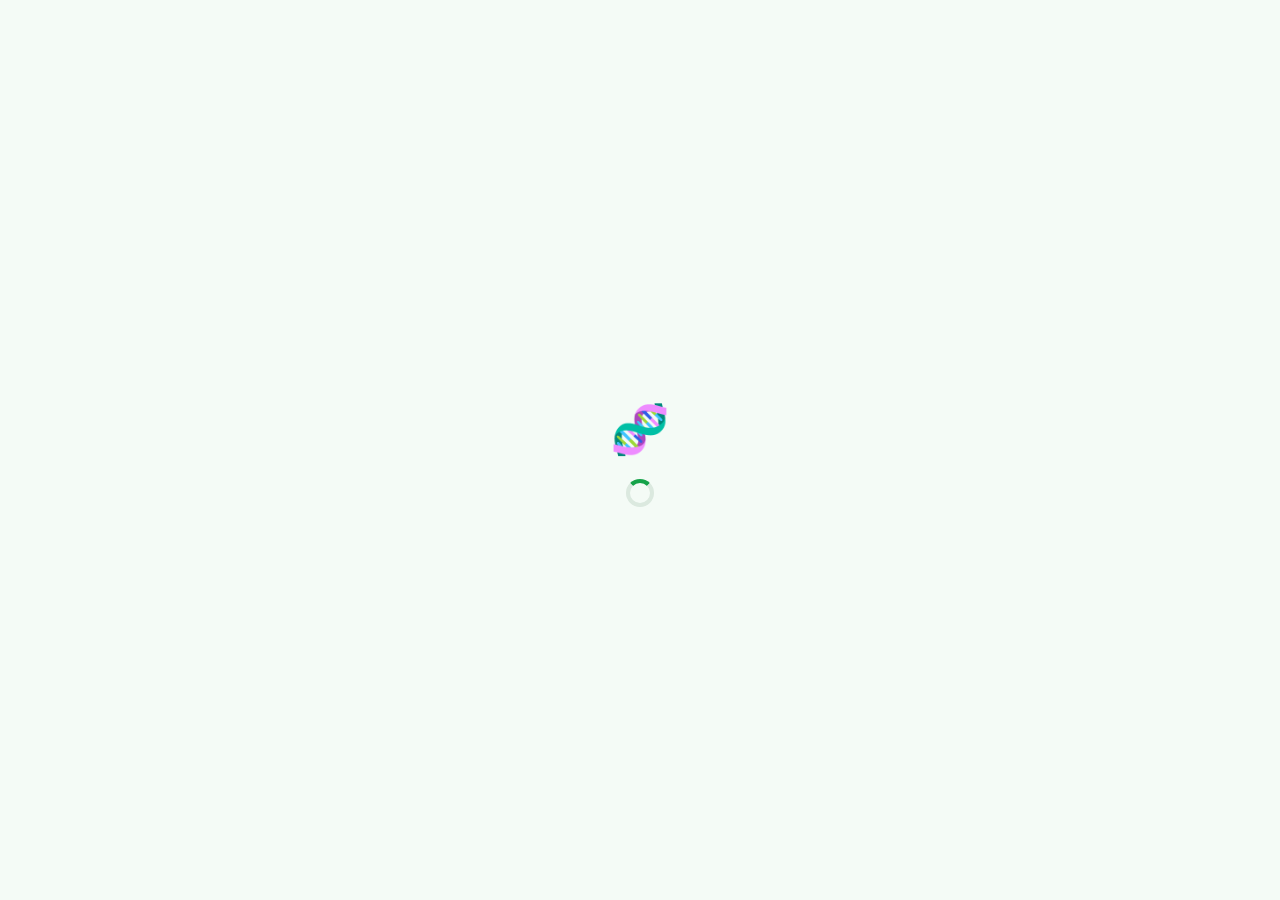
==== index.html @ a5b1062b "Platforma" ====
<!doctype html>
<html lang="uz">
<head>
  <meta charset="utf-8">
  <meta name="viewport" content="width=device-width, initial-scale=1, viewport-fit=cover">
  <title>BioAcademy — Biologiya</title>
  <meta name="description" content="Biologiya o'rganish ilovasi: video darslar, testlar, guruhlar, hisobotlar">
  <meta name="theme-color" content="#16a34a">
  <link rel="manifest" href="manifest.webmanifest">
  <link rel="icon" href="icons/icon.svg" type="image/svg+xml">
  <!-- iPhone / iPad: "Bosh ekranga qo'shish" uchun -->
  <meta name="apple-mobile-web-app-capable" content="yes">
  <meta name="mobile-web-app-capable" content="yes">
  <meta name="apple-mobile-web-app-status-bar-style" content="black-translucent">
  <meta name="apple-mobile-web-app-title" content="BioAcademy">
  <link rel="apple-touch-icon" href="icons/apple-touch-icon.png">
  <link rel="stylesheet" href="css/app.css">
</head>
<body data-shell="public">
  <div id="boot"><div class="boot-in">🧬<div class="spin"></div></div></div>
  <header id="top" hidden></header>
  <main id="view"></main>
  <nav id="tabs" hidden></nav>
  <noscript>Bu ilova ishlashi uchun JavaScript kerak.</noscript>
  <script type="module" src="js/main.js"></script>
</body>
</html>
---- css/app.css ----
/* BioAcademy — dizayn tizimi. Telefon + kompyuter + iPhone (safe-area), yorug' va qorong'i mavzu */
:root {
  --brand: #16a34a; --brand-d: #15803d; --brand-l: #dcfce7; --accent: #0ea5e9; --warn: #f59e0b; --bad: #dc2626;
  --bg: #f4fbf6; --card: #ffffff; --text: #10261a; --muted: #5b7266; --line: #dbe9df; --shadow: 0 1px 2px rgba(16,38,26,.06), 0 6px 20px rgba(16,38,26,.06);
  --r: 16px; --nav-w: 232px; --top-h: 56px; --safe-b: env(safe-area-inset-bottom, 0px); --safe-t: env(safe-area-inset-top, 0px);
}
[data-theme=dark] { --brand: #22c55e; --brand-d: #16a34a; --brand-l: #12301f; --bg: #0b1a12; --card: #12241a; --text: #e8f5ec; --muted: #8fb09b; --line: #1f3a2b; --shadow: 0 1px 2px rgba(0,0,0,.4), 0 6px 20px rgba(0,0,0,.3); }
* { box-sizing: border-box; -webkit-tap-highlight-color: transparent; }
html { -webkit-text-size-adjust: 100%; }
body { margin: 0; font: 16px/1.5 system-ui, -apple-system, 'Segoe UI', Roboto, sans-serif; background: var(--bg); color: var(--text); overscroll-behavior-y: contain; }
body.locked { overflow: hidden; }
h1, h2, h3, h4 { margin: .2em 0 .5em; line-height: 1.25; } h1 { font-size: 1.7rem; } h2 { font-size: 1.35rem; } h3 { font-size: 1.1rem; } h4 { font-size: 1rem; }
a { color: var(--brand-d); text-decoration: none; } [data-theme=dark] a { color: var(--brand); } a:hover { text-decoration: underline; }
p { margin: .4em 0; } img { max-width: 100%; } pre.code { background: var(--bg); border: 1px solid var(--line); padding: 10px; border-radius: 10px; overflow: auto; font-size: .85rem; white-space: pre-wrap; }
.ic { flex: none; vertical-align: -4px; }
.muted { color: var(--muted); } .small { font-size: .85rem; } .ok { color: var(--brand-d); } [data-theme=dark] .ok { color: #4ade80; } .bad { color: var(--bad); } .pre { white-space: pre-wrap; word-break: break-word; } .mono { font-variant-numeric: tabular-nums; } .left { text-align: left; }
.center { text-align: center; } .pad { padding: 16px; } .mb { margin-bottom: 14px; } .mb0 { margin-bottom: 0; } .mt { margin-top: 14px; } .grow { flex: 1; min-width: 0; } .stack { display: grid; gap: 10px; } .col { display: grid; gap: 6px; align-content: start; }
.clamp1, .clamp2 { overflow: hidden; display: -webkit-box; -webkit-box-orient: vertical; } .clamp1 { -webkit-line-clamp: 1; } .clamp2 { -webkit-line-clamp: 2; }
.row { display: flex; align-items: center; gap: 10px; } .row.between { justify-content: space-between; } .row.end { justify-content: flex-end; } .row.wrap { flex-wrap: wrap; } .row.center { justify-content: center; }
[hidden] { display: none !important; }

/* ---- qobiq */
#boot { position: fixed; inset: 0; z-index: 9000; display: grid; place-items: center; background: var(--bg); font-size: 3rem; } .boot-in { display: grid; gap: 14px; place-items: center; }
#top { position: sticky; top: 0; z-index: 50; display: flex; align-items: center; gap: 8px; padding: calc(var(--safe-t) + 8px) 14px 8px; background: color-mix(in srgb, var(--card) 88%, transparent); backdrop-filter: blur(12px); border-bottom: 1px solid var(--line); min-height: var(--top-h); }
.brand { display: inline-flex; align-items: center; gap: 6px; font-size: 1.1rem; color: var(--text) !important; text-decoration: none !important; }
#view { min-height: 100dvh; padding-bottom: calc(86px + var(--safe-b)); }
body[data-shell=public] #view { padding-bottom: 0; }
#tabs { position: fixed; z-index: 60; left: 0; right: 0; bottom: 0; display: flex; background: var(--card); border-top: 1px solid var(--line); padding: 4px 6px calc(4px + var(--safe-b)); }
#tabs a { flex: 1; display: grid; justify-items: center; gap: 1px; padding: 6px 2px; border-radius: 12px; color: var(--muted); font-size: .7rem; text-decoration: none !important; }
#tabs a.on { color: var(--brand-d); background: var(--brand-l); } [data-theme=dark] #tabs a.on { color: var(--brand); }
.page { max-width: 980px; margin: 0 auto; padding: 16px 14px 24px; } .page.narrow { max-width: 640px; }
@media (min-width: 900px) {
  #tabs { top: 0; right: auto; bottom: 0; width: var(--nav-w); flex-direction: column; gap: 4px; padding: 76px 12px 16px; border-top: 0; border-right: 1px solid var(--line); }
  #tabs a { grid-auto-flow: column; justify-content: start; gap: 12px; padding: 11px 14px; font-size: .98rem; }
  body:not([data-shell=public]) #view, body:not([data-shell=public]) #top { margin-left: var(--nav-w); }
  #view { padding-bottom: 24px; } #top { position: sticky; }
  body:not([data-shell=public]) #top .brand { position: fixed; left: 18px; top: 14px; z-index: 70; }
}
.icon-btn { position: relative; display: inline-grid; place-items: center; width: 40px; height: 40px; border-radius: 12px; border: 0; background: transparent; color: var(--text); cursor: pointer; }
.icon-btn:hover { background: var(--brand-l); } .icon-btn.send { background: var(--brand); color: #fff; }
.badge { position: absolute; top: 2px; right: 2px; min-width: 18px; height: 18px; padding: 0 5px; border-radius: 9px; background: var(--bad); color: #fff; font: 700 .7rem/18px system-ui; text-align: center; font-style: normal; } .badge.static { position: static; }
.avatar { display: inline-grid; place-items: center; width: 38px; height: 38px; border-radius: 50%; overflow: hidden; background: var(--brand); color: #fff; font-weight: 700; flex: none; } .avatar.sm { width: 34px; height: 34px; } .avatar.lg { width: 64px; height: 64px; font-size: 1.6rem; } .avatar img { width: 100%; height: 100%; object-fit: cover; }
.langsel, .langsw button { border: 1px solid var(--line); background: var(--card); color: var(--text); border-radius: 10px; padding: 6px 8px; font: inherit; font-size: .85rem; }
.langsw { display: inline-flex; gap: 4px; } .langsw button { cursor: pointer; } .langsw button.on { background: var(--brand); color: #fff; border-color: var(--brand); }

/* ---- kartalar, tugmalar */
.card { background: var(--card); border: 1px solid var(--line); border-radius: var(--r); box-shadow: var(--shadow); }
.cards { display: grid; gap: 10px; } .grid { display: grid; grid-template-columns: repeat(auto-fill, minmax(150px, 1fr)); gap: 12px; }
.btn { display: inline-flex; align-items: center; justify-content: center; gap: 8px; padding: 10px 18px; border: 0; border-radius: 12px; background: var(--brand); color: #fff !important; font: 600 1rem system-ui; cursor: pointer; text-decoration: none !important; transition: transform .08s, filter .15s; }
.btn:hover { filter: brightness(1.06); } .btn:active { transform: scale(.97); } .btn.lg { padding: 13px 22px; font-size: 1.05rem; } .btn.sm { padding: 6px 12px; font-size: .88rem; border-radius: 10px; } .btn.block { display: flex; width: 100%; }
.btn.ghost { background: transparent; color: var(--text) !important; border: 1px solid var(--line); } .btn.soft { background: var(--brand-l); color: var(--brand-d) !important; } .btn.danger { background: var(--bad); } .btn.ghost.danger { background: transparent; color: var(--bad) !important; border-color: var(--bad); }
.btn:disabled { opacity: .55; cursor: default; } .btn.busy { position: relative; color: transparent !important; pointer-events: none; } .btn.busy::after { content: ''; position: absolute; width: 18px; height: 18px; border: 3px solid #fff; border-right-color: transparent; border-radius: 50%; animation: sp .7s linear infinite; }
.link { background: none; border: 0; color: var(--brand-d); cursor: pointer; font: inherit; padding: 4px; } .link:disabled { color: var(--muted); }
.chips { display: flex; flex-wrap: wrap; gap: 6px; margin-top: 6px; }
.chip { display: inline-flex; align-items: center; gap: 4px; padding: 3px 10px; border: 1px solid var(--line); border-radius: 999px; font-size: .8rem; background: var(--card); } .chip.big { padding: 8px 16px; font-size: 1rem; background: var(--brand-l); border-color: transparent; }
.chip.warn { background: #fef3c7; color: #92400e; border-color: #fcd34d; } .chip.ok { background: var(--brand-l); color: var(--brand-d); border-color: transparent; } .chip.paid { background: #ede9fe; color: #5b21b6; border-color: #c4b5fd; }
.chip button { border: 0; background: none; cursor: pointer; color: inherit; font-size: 1rem; } .btnchip { cursor: pointer; font: inherit; font-size: .9rem; padding: 6px 14px; } .btnchip.on { background: var(--brand); color: #fff; border-color: var(--brand); }
.tag { display: inline-block; padding: 1px 8px; border-radius: 6px; font-size: .7rem; font-weight: 700; background: var(--brand-l); color: var(--brand-d); letter-spacing: .02em; }
.spin { width: 28px; height: 28px; border: 4px solid var(--line); border-top-color: var(--brand); border-radius: 50%; animation: sp .8s linear infinite; } @keyframes sp { to { transform: rotate(360deg); } }

/* ---- formalar */
.form { display: grid; gap: 12px; } .fld { display: grid; gap: 5px; } .fld > span { font-size: .85rem; color: var(--muted); font-weight: 600; }
.input, textarea.input, select.input { width: 100%; padding: 11px 13px; border: 1.5px solid var(--line); border-radius: 12px; background: var(--card); color: var(--text); font: inherit; outline: none; } .input:focus { border-color: var(--brand); box-shadow: 0 0 0 3px color-mix(in srgb, var(--brand) 20%, transparent); } .input.sm { padding: 7px 10px; }
textarea.input { resize: vertical; } input[type=file] { font-size: .9rem; max-width: 100%; }
.pw { position: relative; } .pw .input { padding-right: 46px; } .pw-eye { position: absolute; right: 6px; top: 50%; transform: translateY(-50%); background: none; border: 0; color: var(--muted); cursor: pointer; padding: 8px; }
.err { color: var(--bad); font-size: .9rem; min-height: 1.2em; }
.chk { display: flex; align-items: center; gap: 8px; cursor: pointer; } .chk input { width: 18px; height: 18px; accent-color: var(--brand); }
.seg { display: inline-flex; flex-wrap: wrap; gap: 6px; } .seg label { cursor: pointer; } .seg input { position: absolute; opacity: 0; pointer-events: none; }
.seg span { display: inline-block; padding: 8px 16px; border: 1.5px solid var(--line); border-radius: 12px; background: var(--card); font-weight: 600; font-size: .95rem; } .seg.sm span { padding: 5px 11px; font-size: .85rem; } .seg input:checked + span { background: var(--brand); border-color: var(--brand); color: #fff; }
.otp { text-align: center; font-size: 2rem; letter-spacing: .5em; font-variant-numeric: tabular-nums; padding: 14px 8px; }
.tabs { display: flex; gap: 6px; border-bottom: 1px solid var(--line); margin: 10px 0 14px; } .tabs.scroll { overflow-x: auto; } .tabs button { padding: 10px 16px; border: 0; background: none; color: var(--muted); font: 600 .95rem system-ui; cursor: pointer; border-bottom: 3px solid transparent; white-space: nowrap; } .tabs button.on { color: var(--brand-d); border-color: var(--brand); } [data-theme=dark] .tabs button.on { color: var(--brand); }

/* ---- landing */
.landing { max-width: 1080px; margin: 0 auto; padding: calc(var(--safe-t) + 10px) 18px 30px; } .land-top { display: flex; justify-content: space-between; align-items: center; padding: 8px 0; }
.hero { display: grid; grid-template-columns: 1.2fr .8fr; gap: 20px; align-items: center; padding: 30px 0; } .hero h1 { font-size: clamp(2rem, 5vw, 3.4rem); }
.grad { background: linear-gradient(90deg, var(--brand), var(--accent)); -webkit-background-clip: text; background-clip: text; color: transparent; } .lead { font-size: 1.15rem; color: var(--muted); max-width: 34em; margin: 12px 0 22px; }
.fact { margin-top: 24px; padding: 12px 14px; border-radius: 14px; background: var(--brand-l); display: flex; gap: 10px; align-items: center; flex-wrap: wrap; } .hero-art { display: grid; place-items: center; } .hero-art svg, .dna { width: 100%; max-width: 260px; height: auto; }
.dna-rung { stroke: var(--brand); stroke-width: 3; stroke-linecap: round; } .dna-a { fill: var(--brand); } .dna-b { fill: var(--accent); }
.feat-grid { display: grid; grid-template-columns: repeat(auto-fit, minmax(210px, 1fr)); gap: 14px; margin: 10px 0 30px; } .feat { padding: 20px; } .feat-ic { width: 50px; height: 50px; display: grid; place-items: center; border-radius: 14px; background: var(--brand-l); color: var(--brand-d); margin-bottom: 8px; }
.topics { text-align: center; } .topics .chips { justify-content: center; gap: 10px; } .land-foot { text-align: center; margin-top: 30px; }
@media (max-width: 760px) { .hero { grid-template-columns: 1fr; } .hero-art { order: -1; max-height: 230px; overflow: hidden; } }

/* ---- kirish / ro'yxat */
.auth-wrap { min-height: 100dvh; display: grid; grid-template-columns: 1fr 1fr; gap: 24px; align-items: center; max-width: 1000px; margin: 0 auto; padding: calc(var(--safe-t) + 16px) 16px 24px; }
.auth-art { display: grid; place-items: center; gap: 10px; position: relative; } .cell { width: min(300px, 70%); filter: drop-shadow(0 10px 24px rgba(22,163,74,.35)); } .cell .memb { transform-origin: center; animation: spinSlow 30s linear infinite; } .cell .shackle { transition: transform .5s; transform-origin: 227px 104px; } .cell.open .shackle { transform: rotate(-35deg) translateY(-4px); } .cell.open { animation: pop .6s; }
.auth-dna { position: absolute; right: 4%; top: 6%; width: 90px; opacity: .55; } .auth-dna .dna { max-width: 90px; }
@keyframes spinSlow { to { transform: rotate(360deg); } } @keyframes pop { 50% { transform: scale(1.08); } }
.auth-card { padding: 24px; width: 100%; max-width: 440px; justify-self: center; } .auth-card h2 { margin-top: 18px; }
@media (max-width: 800px) { .auth-wrap { grid-template-columns: 1fr; } .auth-art { order: -1; } .cell { width: 130px; } .auth-dna { display: none; } }

/* ---- qulf (PIN) */
.lockscreen { position: fixed; inset: 0; z-index: 8000; display: grid; place-items: center; background: linear-gradient(160deg, #0f766e, #15803d 55%, #166534); color: #fff; text-align: center; padding: 20px; }
.lock-in { width: min(340px, 100%); } .lock-in .muted, .lock-in .link { color: #d1fae5; } .lock-logo { font-size: 3rem; margin-bottom: 4px; }
.pinpad .dots { display: flex; justify-content: center; gap: 14px; margin: 18px 0; } .dots i { width: 14px; height: 14px; border-radius: 50%; border: 2px solid currentColor; opacity: .7; } .dots i.on { background: currentColor; opacity: 1; }
.keys { display: grid; grid-template-columns: repeat(3, 1fr); gap: 12px; } .keys button { height: 64px; border-radius: 50%; border: 0; background: rgba(255,255,255,.16); color: inherit; font: 600 1.6rem system-ui; cursor: pointer; display: grid; place-items: center; } .keys button:active { background: rgba(255,255,255,.35); } .keys .alt { background: transparent; }
.modal .pinpad { color: var(--text); } .modal .keys button { background: var(--brand-l); } .modal .keys .alt { background: transparent; }
.shake { animation: shake .4s; } @keyframes shake { 20%, 60% { transform: translateX(-10px); } 40%, 80% { transform: translateX(10px); } }

/* ---- modal / toast */
.modal-wrap { position: fixed; inset: 0; z-index: 7000; background: rgba(5,20,12,.55); display: grid; place-items: center; padding: 14px; overflow-y: auto; }
.modal { position: relative; width: min(460px, 100%); max-height: 92dvh; overflow-y: auto; background: var(--card); border-radius: 20px; padding: 22px 20px 20px; box-shadow: 0 20px 60px rgba(0,0,0,.35); animation: up .2s; } .modal.wide { width: min(640px, 100%); } @keyframes up { from { transform: translateY(14px); opacity: 0; } }
.modal-x { position: absolute; right: 10px; top: 10px; width: 34px; height: 34px; border: 0; background: var(--bg); border-radius: 50%; display: grid; place-items: center; cursor: pointer; color: var(--text); }
.modal-body > h3:first-child { padding-right: 34px; }
#toasts { position: fixed; z-index: 9500; left: 50%; transform: translateX(-50%); bottom: calc(90px + var(--safe-b)); display: grid; gap: 8px; justify-items: center; width: min(92vw, 420px); pointer-events: none; }
.toast { background: #10261a; color: #fff; padding: 10px 16px; border-radius: 12px; font-size: .92rem; box-shadow: var(--shadow); animation: up .2s; } .toast.ok { background: var(--brand-d); } .toast.err { background: var(--bad); } .toast.out { opacity: 0; transition: opacity .4s; }

/* ---- bosh sahifa / ro'yxatlar */
.stats3 { display: grid; grid-template-columns: repeat(3, 1fr); gap: 10px; } .stat { padding: 12px; text-align: center; display: grid; gap: 2px; color: var(--text) !important; text-decoration: none !important; border: 0; font: inherit; cursor: pointer; background: none; } .stat.card { background: var(--card); border: 1px solid var(--line); } .stat span { font-size: .78rem; color: var(--muted); } .stat b { font-size: 1.3rem; }
.item-row { display: flex; align-items: center; gap: 12px; color: var(--text) !important; text-decoration: none !important; cursor: pointer; width: 100%; font: inherit; text-align: left; } .item-row:hover { border-color: var(--brand); }
.item-ic { display: inline-grid; place-items: center; width: 42px; height: 42px; border-radius: 12px; background: var(--brand-l); color: var(--brand-d); flex: none; } .item-ic.video { background: #dbeafe; color: #1d4ed8; } .item-ic.book, .item-ic.pdf, .item-ic.presentation { background: #fef3c7; color: #b45309; } .item-ic.users { background: #ede9fe; color: #6d28d9; } .item-ic.link { background: #e0f2fe; color: #0369a1; }
.danger-row { color: var(--bad) !important; } .item-row small { display: block; }
.bar { height: 6px; border-radius: 3px; background: var(--line); margin-top: 6px; overflow: hidden; } .bar.thick { height: 10px; border-radius: 5px; } .bar i { display: block; height: 100%; background: var(--brand); border-radius: inherit; transition: width .3s; }
.carousel { position: relative; height: 150px; border-radius: var(--r); overflow: hidden; box-shadow: var(--shadow); } .slide { position: absolute; inset: 0; opacity: 0; transition: opacity .6s; cursor: pointer; color: #fff !important; text-decoration: none !important; } .slide.on { opacity: 1; }
.slide img, .slide-bg { width: 100%; height: 100%; object-fit: cover; } .slide-bg { background: linear-gradient(135deg, #16a34a, #0ea5e9); } .slide-t { position: absolute; inset: auto 0 0 0; padding: 30px 16px 12px; background: linear-gradient(transparent, rgba(0,0,0,.7)); display: grid; gap: 2px; } .slide-t .tag { justify-self: start; background: rgba(255,255,255,.9); }
.dots2 { position: absolute; right: 10px; top: 10px; display: flex; gap: 5px; } .dots2 i { width: 7px; height: 7px; border-radius: 50%; background: rgba(255,255,255,.5); } .dots2 i.on { background: #fff; }
.ann { display: flex; gap: 12px; cursor: pointer; } .ann.pin { border-color: #fcd34d; } .ann-img { width: 84px; height: 84px; object-fit: cover; border-radius: 12px; flex: none; } .ann-full { width: 100%; border-radius: 14px; margin-bottom: 10px; }
.pick-list { max-height: 180px; overflow-y: auto; border: 1px solid var(--line); border-radius: 12px; padding: 6px 10px; display: grid; gap: 4px; margin-top: 6px; } .pick-row { text-align: left; background: none; border: 0; padding: 8px; border-radius: 8px; cursor: pointer; color: var(--text); font: inherit; } .pick-row:hover { background: var(--brand-l); }

/* ---- kutubxona */
.crumbs { display: flex; flex-wrap: wrap; align-items: center; gap: 4px; margin: 4px 0 10px; font-size: .9rem; } .toolbar { display: flex; flex-wrap: wrap; gap: 8px; margin: 10px 0; }
.fcard { position: relative; padding: 16px 12px; text-align: center; display: grid; gap: 4px; justify-items: center; cursor: pointer; } .fcard:hover { border-color: var(--brand); } .fic { font-size: 1.7rem; color: #d97706; } .dim { opacity: .55; }
.acts { display: inline-flex; gap: 2px; } .fcard .acts { position: absolute; top: 4px; right: 4px; } .acts button { border: 0; background: none; color: var(--muted); cursor: pointer; padding: 5px; border-radius: 8px; } .acts button:hover { background: var(--brand-l); color: var(--text); }
.bigic { font-size: 3rem; } .pdfview { display: grid; gap: 8px; } .pdfpage { width: 100%; height: auto; background: #fff; border-radius: 8px; box-shadow: var(--shadow); } .docframe { width: 100%; height: 70dvh; border: 0; border-radius: 12px; background: var(--card); }
.prog { height: 8px; background: var(--line); border-radius: 4px; overflow: hidden; } .prog i { display: block; height: 100%; width: 0; background: var(--brand); transition: width .3s; }

/* ---- video pleyer */
.vplayer { position: relative; width: 100%; aspect-ratio: 16/9; background: #000; border-radius: 14px; overflow: hidden; outline: none; user-select: none; -webkit-user-select: none; color: #fff; }
.vstage, .vstage iframe, .vstage video { position: absolute; inset: 0; width: 100%; height: 100%; border: 0; background: #000; } .vstage video { object-fit: contain; }
.vshield { position: absolute; inset: 0 0 56px 0; z-index: 2; } .vmark { position: absolute; z-index: 3; top: 10%; left: 5%; padding: 2px 8px; font-size: .75rem; color: rgba(255,255,255,.35); pointer-events: none; transition: all 2s; text-shadow: 0 0 3px #000; }
.vspin { position: absolute; inset: 0; display: grid; place-items: center; z-index: 4; pointer-events: none; } .vtoast { position: absolute; z-index: 6; top: 12px; left: 50%; transform: translateX(-50%); background: rgba(0,0,0,.75); padding: 8px 14px; border-radius: 10px; font-size: .88rem; max-width: 90%; text-align: center; }
.vbig { position: absolute; z-index: 3; inset: 0; display: grid; place-items: center; pointer-events: none; transition: opacity .2s; } .vbig .ic { background: rgba(0,0,0,.5); border-radius: 50%; padding: 18px; width: 80px; height: 80px; } .vplayer.playing .vbig { opacity: 0; }
.vctl { position: absolute; z-index: 5; left: 0; right: 0; bottom: 0; padding: 22px 12px 8px; background: linear-gradient(transparent, rgba(0,0,0,.8)); transition: opacity .25s; opacity: 0; } .vplayer:not(.playing) .vctl, .vplayer.show-ctl .vctl { opacity: 1; }
.vbar { position: relative; height: 18px; display: flex; align-items: center; cursor: pointer; touch-action: none; } .vbar::before { content: ''; position: absolute; left: 0; right: 0; height: 4px; border-radius: 2px; background: rgba(255,255,255,.3); }
.vbar i { position: absolute; left: 0; height: 4px; border-radius: 2px; } .vmax { background: rgba(255,255,255,.5); } .vcur { background: #22c55e; } .vknob { position: absolute; width: 14px; height: 14px; margin-left: -7px; border-radius: 50%; background: #22c55e; box-shadow: 0 0 0 3px rgba(34,197,94,.3); }
.vrow { display: flex; align-items: center; gap: 4px; } .vb { position: relative; background: none; border: 0; color: #fff; padding: 8px; border-radius: 10px; cursor: pointer; display: inline-flex; align-items: center; } .vb:hover { background: rgba(255,255,255,.15); } .vb small { position: absolute; font-size: .55rem; font-weight: 700; left: 50%; top: 50%; transform: translate(-50%, -35%); }
.vtime { font-size: .85rem; font-variant-numeric: tabular-nums; margin-left: 4px; } .vmenu { position: absolute; right: 8px; bottom: 54px; background: rgba(15,25,20,.95); border-radius: 12px; padding: 10px; min-width: 190px; } .vm-h { font-size: .72rem; text-transform: uppercase; color: #9ca3af; margin: 6px 0 4px; } .vm-o { display: flex; flex-wrap: wrap; gap: 4px; } .vm-o button { border: 1px solid rgba(255,255,255,.2); background: none; color: #fff; border-radius: 8px; padding: 4px 10px; cursor: pointer; } .vm-o button.on { background: #22c55e; border-color: #22c55e; color: #052e16; }
.vplayer.pseudo-full { position: fixed; inset: 0; z-index: 7500; border-radius: 0; aspect-ratio: auto; height: 100dvh; } .vplayer:fullscreen { border-radius: 0; aspect-ratio: auto; }

/* ---- test */
.chlist { display: grid; gap: 6px; margin: 6px 0 10px; } .qtext { font-size: 1.2rem; margin-bottom: 14px; } .opts { display: grid; gap: 10px; }
.opt { display: flex; align-items: center; gap: 12px; text-align: left; width: 100%; padding: 13px 14px; border: 2px solid var(--line); border-radius: 14px; background: var(--card); color: var(--text); font: inherit; cursor: pointer; transition: border-color .15s, background .15s; } .opt:hover:not(:disabled) { border-color: var(--brand); }
.ltr { width: 30px; height: 30px; flex: none; display: grid; place-items: center; border-radius: 50%; background: var(--brand-l); color: var(--brand-d); font-weight: 700; } .opt.right { border-color: var(--brand); background: var(--brand-l); } .opt.right .ltr { background: var(--brand); color: #fff; } .opt.wrong { border-color: var(--bad); background: #fee2e2; color: #7f1d1d; } .opt.wrong .ltr { background: var(--bad); color: #fff; } .opt:disabled { cursor: default; }
.expl { background: #fef9c3; color: #713f12; padding: 10px 12px; border-radius: 12px; font-size: .92rem; margin-top: 12px; }
.result { padding: 24px 16px; } .ring { position: relative; width: 150px; height: 150px; margin: 0 auto 8px; } .ring svg { transform: rotate(-90deg); width: 100%; height: 100%; } .ring circle { fill: none; stroke-width: 10; } .rbg { stroke: var(--line); } .rfg { stroke: var(--brand); stroke-linecap: round; transition: stroke-dashoffset 1.3s ease-out; } .ring b { position: absolute; inset: 0; display: grid; place-items: center; font-size: 2rem; }
.motiv { margin: 8px 0 16px; font-size: 1.25rem; } .qprev { max-height: 300px; overflow-y: auto; display: grid; gap: 8px; } .qp { position: relative; padding: 10px 34px 10px 12px; border: 1px solid var(--line); border-radius: 12px; font-size: .9rem; } .xbtn { position: absolute; right: 6px; top: 6px; border: 0; background: none; cursor: pointer; color: var(--muted); } .warnbox { background: #fef3c7; color: #78350f; padding: 8px 12px; border-radius: 10px; font-size: .85rem; margin: 8px 0; }

/* ---- hisobot */
.chart { width: 100%; height: auto; } .chart .grid { stroke: var(--line); stroke-width: 1; } .chart .axis { fill: var(--muted); font-size: 11px; } .chart .cbar { cursor: pointer; } .chart .cbar:hover rect:not([fill=transparent]) { filter: brightness(1.12); }
.legend { display: flex; flex-wrap: wrap; gap: 12px; margin-top: 8px; font-size: .82rem; color: var(--muted); } .legend i { display: inline-block; width: 10px; height: 10px; border-radius: 3px; margin-right: 5px; }
.hbar { display: grid; grid-template-columns: 110px 1fr auto; gap: 10px; align-items: center; margin: 8px 0; font-size: .9rem; } .hbar > div { height: 12px; border-radius: 6px; background: var(--line); overflow: hidden; } .hbar > div i { display: block; height: 100%; border-radius: 6px; }
.tbl { display: grid; gap: 2px; } .trow { display: flex; align-items: center; gap: 10px; padding: 8px 4px; border-bottom: 1px solid var(--line); font-size: .92rem; } .dday { border-bottom: 1px solid var(--line); padding: 6px 0; } .dday summary { display: flex; align-items: center; gap: 8px; cursor: pointer; padding: 6px 0; }
.mini-bars { display: flex; align-items: flex-end; gap: 3px; height: 120px; } .mini-bars > div { flex: 1; height: 100%; display: flex; flex-direction: column; justify-content: flex-end; align-items: center; } .mini-bars i { display: block; width: 100%; background: var(--brand); border-radius: 4px 4px 0 0; min-height: 2px; } .mini-bars small { font-size: .6rem; color: var(--muted); }
.urow { display: flex; gap: 10px; align-items: flex-start; } @media (max-width: 560px) { .urow { flex-direction: column; } .hbar { grid-template-columns: 80px 1fr auto; } }

/* ---- chat */
.chatpage { max-width: 760px; } .chat { display: flex; flex-direction: column; height: calc(100dvh - 270px); min-height: 340px; border: 1px solid var(--line); border-radius: var(--r); background: var(--card); overflow: hidden; } .threadbox .chat { height: 420px; }
.msgs { flex: 1; overflow-y: auto; padding: 12px; display: flex; flex-direction: column; gap: 8px; background: color-mix(in srgb, var(--bg) 60%, var(--card)); } .msgs > .btn { align-self: center; }
.msg { max-width: 82%; align-self: flex-start; padding: 8px 12px; border-radius: 16px 16px 16px 4px; background: var(--card); border: 1px solid var(--line); word-break: break-word; } .msg.mine { align-self: flex-end; background: var(--brand-l); border-color: transparent; border-radius: 16px 16px 4px 16px; } .msg.staff:not(.mine) { border-color: var(--brand); }
.mname { font-size: .75rem; font-weight: 700; color: var(--brand-d); } .mtext { white-space: pre-wrap; } .mmeta { display: flex; gap: 6px; justify-content: flex-end; align-items: center; font-size: .68rem; color: var(--muted); } .mmeta button { border: 0; background: none; color: var(--muted); cursor: pointer; padding: 0 2px; }
.msg-img { max-width: 100%; max-height: 260px; border-radius: 10px; display: block; } .voice { display: grid; gap: 2px; } .voice audio { width: min(260px, 100%); height: 36px; } .filelink { display: inline-flex; gap: 6px; align-items: center; padding: 6px 10px; background: var(--bg); border-radius: 10px; }
.composer { border-top: 1px solid var(--line); padding: 8px; background: var(--card); } .cmp-main { display: flex; align-items: flex-end; gap: 4px; } .cmp-main textarea { flex: 1; border: 1.5px solid var(--line); border-radius: 20px; padding: 9px 14px; font: inherit; background: var(--bg); color: var(--text); resize: none; max-height: 120px; outline: none; }
.cmp-rec { display: flex; align-items: center; gap: 10px; padding: 4px 6px; } .recdot { width: 12px; height: 12px; border-radius: 50%; background: var(--bad); animation: blink 1s infinite; } @keyframes blink { 50% { opacity: .2; } } .chat-ro { padding: 12px; text-align: center; border-top: 1px solid var(--line); }
@media (prefers-reduced-motion: reduce) { * { animation-duration: .01ms !important; transition-duration: .01ms !important; } }
.steps { padding-left: 20px; display: grid; gap: 8px; }
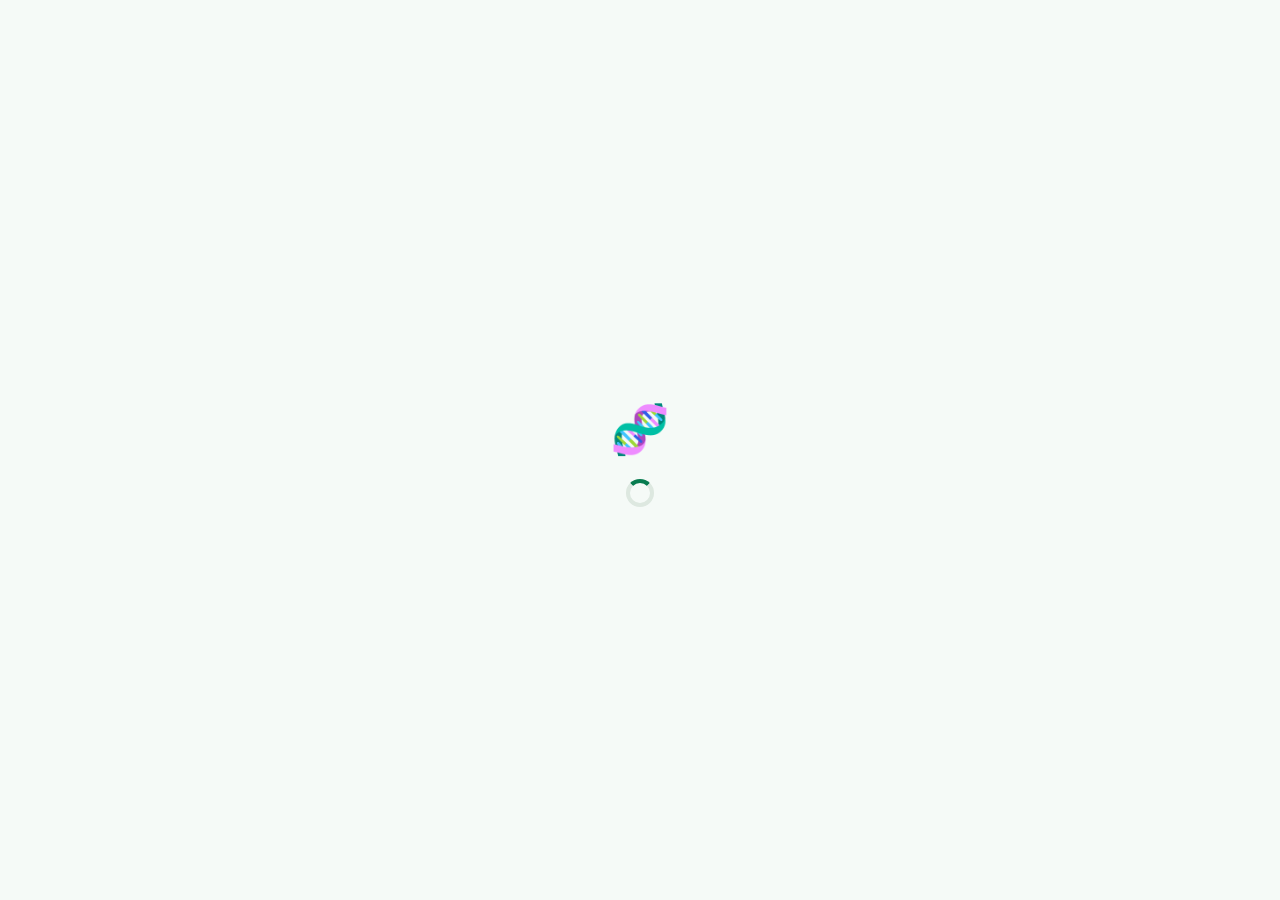
==== commit b6ef46fe: "BioAcademy 2.0: kurslar, kartalar, XP, forum, laboratoriya, AI, o'qituvchi, analitika" ====
--- a/index.html
+++ b/index.html
@@ -1,11 +1,13 @@
 <!doctype html>
 <html lang="uz">
 <head>
+<link rel="preconnect" href="https://zghfacfjrcwfsjuwrvzh.supabase.co" crossorigin><link rel="preconnect" href="https://esm.sh" crossorigin>
+
   <meta charset="utf-8">
-  <meta name="viewport" content="width=device-width, initial-scale=1, viewport-fit=cover">
+  <meta name="viewport" content="width=device-width, initial-scale=1, maximum-scale=1, user-scalable=no, viewport-fit=cover">
   <title>BioAcademy — Biologiya</title>
   <meta name="description" content="Biologiya o'rganish ilovasi: video darslar, testlar, guruhlar, hisobotlar">
-  <meta name="theme-color" content="#16a34a">
+  <meta name="theme-color" content="#087C50">
   <link rel="manifest" href="manifest.webmanifest">
   <link rel="icon" href="icons/icon.svg" type="image/svg+xml">
   <!-- iPhone / iPad: "Bosh ekranga qo'shish" uchun -->
@@ -14,7 +16,9 @@
   <meta name="apple-mobile-web-app-status-bar-style" content="black-translucent">
   <meta name="apple-mobile-web-app-title" content="BioAcademy">
   <link rel="apple-touch-icon" href="icons/apple-touch-icon.png">
-  <link rel="stylesheet" href="css/app.css">
+  <link rel="stylesheet" href="css/app.css"><link rel="stylesheet" href="css/v2.css">
+  <link rel="modulepreload" href="js/main.js"><link rel="modulepreload" href="js/core.js"><link rel="modulepreload" href="js/config.js"><link rel="modulepreload" href="js/i18n.js"><link rel="modulepreload" href="js/auth.js"><link rel="modulepreload" href="js/home.js"><link rel="modulepreload" href="js/library.js"><link rel="modulepreload" href="js/tests.js"><link rel="modulepreload" href="js/reports.js"><link rel="modulepreload" href="js/groups.js"><link rel="modulepreload" href="js/news.js"><link rel="modulepreload" href="js/inbox.js"><link rel="modulepreload" href="js/settings.js"><link rel="modulepreload" href="js/admin.js"><link rel="modulepreload" href="js/guide.js"><link rel="modulepreload" href="js/contact.js"><link rel="modulepreload" href="js/lock.js"><link rel="modulepreload" href="js/pwa.js"><link rel="modulepreload" href="js/player.js"><link rel="modulepreload" href="js/offline.js">
+  <link rel="preconnect" href="https://www.youtube.com" crossorigin>
 </head>
 <body data-shell="public">
   <div id="boot"><div class="boot-in">🧬<div class="spin"></div></div></div>
--- a/css/app.css
+++ b/css/app.css
@@ -1,10 +1,10 @@
 /* BioAcademy — dizayn tizimi. Telefon + kompyuter + iPhone (safe-area), yorug' va qorong'i mavzu */
 :root {
-  --brand: #16a34a; --brand-d: #15803d; --brand-l: #dcfce7; --accent: #0ea5e9; --warn: #f59e0b; --bad: #dc2626;
+  --brand: #087C50; --brand-d: #066642; --brand-l: #dcfce7; --accent: #0ea5e9; --warn: #f59e0b; --bad: #dc2626;
   --bg: #f4fbf6; --card: #ffffff; --text: #10261a; --muted: #5b7266; --line: #dbe9df; --shadow: 0 1px 2px rgba(16,38,26,.06), 0 6px 20px rgba(16,38,26,.06);
   --r: 16px; --nav-w: 232px; --top-h: 56px; --safe-b: env(safe-area-inset-bottom, 0px); --safe-t: env(safe-area-inset-top, 0px);
 }
-[data-theme=dark] { --brand: #22c55e; --brand-d: #16a34a; --brand-l: #12301f; --bg: #0b1a12; --card: #12241a; --text: #e8f5ec; --muted: #8fb09b; --line: #1f3a2b; --shadow: 0 1px 2px rgba(0,0,0,.4), 0 6px 20px rgba(0,0,0,.3); }
+[data-theme=dark] { --brand: #0a9b66; --brand-d: #087C50; --brand-l: #12301f; --bg: #101A15; --card: #12241a; --text: #e8f5ec; --muted: #8fb09b; --line: #1f3a2b; --shadow: 0 1px 2px rgba(0,0,0,.4), 0 6px 20px rgba(0,0,0,.3); }
 * { box-sizing: border-box; -webkit-tap-highlight-color: transparent; }
 html { -webkit-text-size-adjust: 100%; }
 body { margin: 0; font: 16px/1.5 system-ui, -apple-system, 'Segoe UI', Roboto, sans-serif; background: var(--bg); color: var(--text); overscroll-behavior-y: contain; }
@@ -13,7 +13,7 @@
 a { color: var(--brand-d); text-decoration: none; } [data-theme=dark] a { color: var(--brand); } a:hover { text-decoration: underline; }
 p { margin: .4em 0; } img { max-width: 100%; } pre.code { background: var(--bg); border: 1px solid var(--line); padding: 10px; border-radius: 10px; overflow: auto; font-size: .85rem; white-space: pre-wrap; }
 .ic { flex: none; vertical-align: -4px; }
-.muted { color: var(--muted); } .small { font-size: .85rem; } .ok { color: var(--brand-d); } [data-theme=dark] .ok { color: #4ade80; } .bad { color: var(--bad); } .pre { white-space: pre-wrap; word-break: break-word; } .mono { font-variant-numeric: tabular-nums; } .left { text-align: left; }
+.muted { color: var(--muted); } .small { font-size: .85rem; } .ok { color: var(--brand-d); } [data-theme=dark] .ok { color: #34b27b; } .bad { color: var(--bad); } .pre { white-space: pre-wrap; word-break: break-word; } .mono { font-variant-numeric: tabular-nums; } .left { text-align: left; }
 .center { text-align: center; } .pad { padding: 16px; } .mb { margin-bottom: 14px; } .mb0 { margin-bottom: 0; } .mt { margin-top: 14px; } .grow { flex: 1; min-width: 0; } .stack { display: grid; gap: 10px; } .col { display: grid; gap: 6px; align-content: start; }
 .clamp1, .clamp2 { overflow: hidden; display: -webkit-box; -webkit-box-orient: vertical; } .clamp1 { -webkit-line-clamp: 1; } .clamp2 { -webkit-line-clamp: 2; }
 .row { display: flex; align-items: center; gap: 10px; } .row.between { justify-content: space-between; } .row.end { justify-content: flex-end; } .row.wrap { flex-wrap: wrap; } .row.center { justify-content: center; }
@@ -67,7 +67,7 @@
 .chk { display: flex; align-items: center; gap: 8px; cursor: pointer; } .chk input { width: 18px; height: 18px; accent-color: var(--brand); }
 .seg { display: inline-flex; flex-wrap: wrap; gap: 6px; } .seg label { cursor: pointer; } .seg input { position: absolute; opacity: 0; pointer-events: none; }
 .seg span { display: inline-block; padding: 8px 16px; border: 1.5px solid var(--line); border-radius: 12px; background: var(--card); font-weight: 600; font-size: .95rem; } .seg.sm span { padding: 5px 11px; font-size: .85rem; } .seg input:checked + span { background: var(--brand); border-color: var(--brand); color: #fff; }
-.otp { text-align: center; font-size: 2rem; letter-spacing: .5em; font-variant-numeric: tabular-nums; padding: 14px 8px; }
+.otp { text-align: center; width: 100%; box-sizing: border-box; font-size: clamp(1.15rem, 6.2vw, 1.8rem); letter-spacing: clamp(.05em, 1.6vw, .28em); text-indent: .2em; font-variant-numeric: tabular-nums; padding: 14px 4px; }
 .tabs { display: flex; gap: 6px; border-bottom: 1px solid var(--line); margin: 10px 0 14px; } .tabs.scroll { overflow-x: auto; } .tabs button { padding: 10px 16px; border: 0; background: none; color: var(--muted); font: 600 .95rem system-ui; cursor: pointer; border-bottom: 3px solid transparent; white-space: nowrap; } .tabs button.on { color: var(--brand-d); border-color: var(--brand); } [data-theme=dark] .tabs button.on { color: var(--brand); }
 
 /* ---- landing */
@@ -89,7 +89,7 @@
 @media (max-width: 800px) { .auth-wrap { grid-template-columns: 1fr; } .auth-art { order: -1; } .cell { width: 130px; } .auth-dna { display: none; } }
 
 /* ---- qulf (PIN) */
-.lockscreen { position: fixed; inset: 0; z-index: 8000; display: grid; place-items: center; background: linear-gradient(160deg, #0f766e, #15803d 55%, #166534); color: #fff; text-align: center; padding: 20px; }
+.lockscreen { position: fixed; inset: 0; z-index: 8000; display: grid; place-items: center; background: linear-gradient(160deg, #0f766e, #066642 55%, #166534); color: #fff; text-align: center; padding: 20px; }
 .lock-in { width: min(340px, 100%); } .lock-in .muted, .lock-in .link { color: #d1fae5; } .lock-logo { font-size: 3rem; margin-bottom: 4px; }
 .pinpad .dots { display: flex; justify-content: center; gap: 14px; margin: 18px 0; } .dots i { width: 14px; height: 14px; border-radius: 50%; border: 2px solid currentColor; opacity: .7; } .dots i.on { background: currentColor; opacity: 1; }
 .keys { display: grid; grid-template-columns: repeat(3, 1fr); gap: 12px; } .keys button { height: 64px; border-radius: 50%; border: 0; background: rgba(255,255,255,.16); color: inherit; font: 600 1.6rem system-ui; cursor: pointer; display: grid; place-items: center; } .keys button:active { background: rgba(255,255,255,.35); } .keys .alt { background: transparent; }
@@ -111,7 +111,7 @@
 .danger-row { color: var(--bad) !important; } .item-row small { display: block; }
 .bar { height: 6px; border-radius: 3px; background: var(--line); margin-top: 6px; overflow: hidden; } .bar.thick { height: 10px; border-radius: 5px; } .bar i { display: block; height: 100%; background: var(--brand); border-radius: inherit; transition: width .3s; }
 .carousel { position: relative; height: 150px; border-radius: var(--r); overflow: hidden; box-shadow: var(--shadow); } .slide { position: absolute; inset: 0; opacity: 0; transition: opacity .6s; cursor: pointer; color: #fff !important; text-decoration: none !important; } .slide.on { opacity: 1; }
-.slide img, .slide-bg { width: 100%; height: 100%; object-fit: cover; } .slide-bg { background: linear-gradient(135deg, #16a34a, #0ea5e9); } .slide-t { position: absolute; inset: auto 0 0 0; padding: 30px 16px 12px; background: linear-gradient(transparent, rgba(0,0,0,.7)); display: grid; gap: 2px; } .slide-t .tag { justify-self: start; background: rgba(255,255,255,.9); }
+.slide img, .slide-bg { width: 100%; height: 100%; object-fit: cover; } .slide-bg { background: linear-gradient(135deg, #087C50, #0ea5e9); } .slide-t { position: absolute; inset: auto 0 0 0; padding: 30px 16px 12px; background: linear-gradient(transparent, rgba(0,0,0,.7)); display: grid; gap: 2px; } .slide-t .tag { justify-self: start; background: rgba(255,255,255,.9); }
 .dots2 { position: absolute; right: 10px; top: 10px; display: flex; gap: 5px; } .dots2 i { width: 7px; height: 7px; border-radius: 50%; background: rgba(255,255,255,.5); } .dots2 i.on { background: #fff; }
 .ann { display: flex; gap: 12px; cursor: pointer; } .ann.pin { border-color: #fcd34d; } .ann-img { width: 84px; height: 84px; object-fit: cover; border-radius: 12px; flex: none; } .ann-full { width: 100%; border-radius: 14px; margin-bottom: 10px; }
 .pick-list { max-height: 180px; overflow-y: auto; border: 1px solid var(--line); border-radius: 12px; padding: 6px 10px; display: grid; gap: 4px; margin-top: 6px; } .pick-row { text-align: left; background: none; border: 0; padding: 8px; border-radius: 8px; cursor: pointer; color: var(--text); font: inherit; } .pick-row:hover { background: var(--brand-l); }
@@ -131,9 +131,9 @@
 .vbig { position: absolute; z-index: 3; inset: 0; display: grid; place-items: center; pointer-events: none; transition: opacity .2s; } .vbig .ic { background: rgba(0,0,0,.5); border-radius: 50%; padding: 18px; width: 80px; height: 80px; } .vplayer.playing .vbig { opacity: 0; }
 .vctl { position: absolute; z-index: 5; left: 0; right: 0; bottom: 0; padding: 22px 12px 8px; background: linear-gradient(transparent, rgba(0,0,0,.8)); transition: opacity .25s; opacity: 0; } .vplayer:not(.playing) .vctl, .vplayer.show-ctl .vctl { opacity: 1; }
 .vbar { position: relative; height: 18px; display: flex; align-items: center; cursor: pointer; touch-action: none; } .vbar::before { content: ''; position: absolute; left: 0; right: 0; height: 4px; border-radius: 2px; background: rgba(255,255,255,.3); }
-.vbar i { position: absolute; left: 0; height: 4px; border-radius: 2px; } .vmax { background: rgba(255,255,255,.5); } .vcur { background: #22c55e; } .vknob { position: absolute; width: 14px; height: 14px; margin-left: -7px; border-radius: 50%; background: #22c55e; box-shadow: 0 0 0 3px rgba(34,197,94,.3); }
+.vbar i { position: absolute; left: 0; height: 4px; border-radius: 2px; } .vmax { background: rgba(255,255,255,.5); } .vcur { background: #0a9b66; } .vknob { position: absolute; width: 14px; height: 14px; margin-left: -7px; border-radius: 50%; background: #0a9b66; box-shadow: 0 0 0 3px rgba(34,197,94,.3); }
 .vrow { display: flex; align-items: center; gap: 4px; } .vb { position: relative; background: none; border: 0; color: #fff; padding: 8px; border-radius: 10px; cursor: pointer; display: inline-flex; align-items: center; } .vb:hover { background: rgba(255,255,255,.15); } .vb small { position: absolute; font-size: .55rem; font-weight: 700; left: 50%; top: 50%; transform: translate(-50%, -35%); }
-.vtime { font-size: .85rem; font-variant-numeric: tabular-nums; margin-left: 4px; } .vmenu { position: absolute; right: 8px; bottom: 54px; background: rgba(15,25,20,.95); border-radius: 12px; padding: 10px; min-width: 190px; } .vm-h { font-size: .72rem; text-transform: uppercase; color: #9ca3af; margin: 6px 0 4px; } .vm-o { display: flex; flex-wrap: wrap; gap: 4px; } .vm-o button { border: 1px solid rgba(255,255,255,.2); background: none; color: #fff; border-radius: 8px; padding: 4px 10px; cursor: pointer; } .vm-o button.on { background: #22c55e; border-color: #22c55e; color: #052e16; }
+.vtime { font-size: .85rem; font-variant-numeric: tabular-nums; margin-left: 4px; } .vmenu { position: absolute; right: 8px; bottom: 54px; background: rgba(15,25,20,.95); border-radius: 12px; padding: 10px; min-width: 190px; } .vm-h { font-size: .72rem; text-transform: uppercase; color: #9ca3af; margin: 6px 0 4px; } .vm-o { display: flex; flex-wrap: wrap; gap: 4px; } .vm-o button { border: 1px solid rgba(255,255,255,.2); background: none; color: #fff; border-radius: 8px; padding: 4px 10px; cursor: pointer; } .vm-o button.on { background: #0a9b66; border-color: #0a9b66; color: #052e16; }
 .vplayer.pseudo-full { position: fixed; inset: 0; z-index: 7500; border-radius: 0; aspect-ratio: auto; height: 100dvh; } .vplayer:fullscreen { border-radius: 0; aspect-ratio: auto; }
 
 /* ---- test */
@@ -162,3 +162,248 @@
 .cmp-rec { display: flex; align-items: center; gap: 10px; padding: 4px 6px; } .recdot { width: 12px; height: 12px; border-radius: 50%; background: var(--bad); animation: blink 1s infinite; } @keyframes blink { 50% { opacity: .2; } } .chat-ro { padding: 12px; text-align: center; border-top: 1px solid var(--line); }
 @media (prefers-reduced-motion: reduce) { * { animation-duration: .01ms !important; transition-duration: .01ms !important; } }
 .steps { padding-left: 20px; display: grid; gap: 8px; }
+
+/* Til tanlash: bitta tugma + ochiladigan menyu */
+.langdd { position: relative; display: inline-block; }
+.langcur { border: 1px solid var(--line); background: var(--card); color: var(--text); border-radius: 999px; padding: 7px 12px; font: inherit; font-size: .88rem; cursor: pointer; display: inline-flex; align-items: center; gap: 4px; white-space: nowrap; }
+.langmenu { position: absolute; right: 0; top: calc(100% + 6px); min-width: 140px; background: var(--card); border: 1px solid var(--line); border-radius: 12px; box-shadow: 0 10px 30px rgba(0,0,0,.15); padding: 4px; z-index: 90; }
+.langmenu[hidden] { display: none; }
+.langmenu button { display: block; width: 100%; text-align: left; border: 0; background: transparent; color: var(--text); font: inherit; padding: 10px 12px; border-radius: 8px; cursor: pointer; }
+.langmenu button:hover { background: var(--bg-soft, rgba(0,0,0,.06)); }
+/* Landing: tepada Kirish / Ro'yxatdan o'tish */
+.land-top { flex-wrap: wrap; gap: 10px; }
+.land-cta { display: flex; gap: 8px; flex: 1 1 100%; order: 3; }
+.land-cta .btn { flex: 1; justify-content: center; text-align: center; }
+@media (min-width: 720px) { .land-cta { flex: 0 0 auto; order: 2; margin-left: auto; } .land-cta .btn { flex: 0 0 auto; } }
+
+/* --- 2.0 qo'shimchalar --- */
+.err { white-space: pre-line; }
+.pwmeter { display: flex; align-items: center; gap: 4px; margin: 6px 0 2px; } .pwmeter i { flex: 0 0 22%; height: 5px; border-radius: 3px; background: var(--line); } .pwmeter small { margin-left: auto; color: var(--muted); font-size: .75rem; }
+.pwmeter.s1 i:nth-child(-n+1) { background: #ef4444; } .pwmeter.s2 i:nth-child(-n+2) { background: #f59e0b; } .pwmeter.s3 i:nth-child(-n+3) { background: #84cc16; } .pwmeter.s4 i:nth-child(-n+4) { background: #087C50; }
+.genpw { font: 700 1.15rem ui-monospace, Menlo, Consolas, monospace; letter-spacing: .04em; word-break: break-all; text-align: center; padding: 14px; border: 1px dashed var(--brand); border-radius: 12px; background: var(--brand-l); user-select: all; }
+.tabs a.tab { padding: 10px 16px; color: var(--muted); font: 600 .95rem system-ui; border-bottom: 3px solid transparent; text-decoration: none; white-space: nowrap; } .tabs a.tab.on { color: var(--brand-d); border-color: var(--brand); }
+.lb { display: flex; flex-direction: column; gap: 8px; } .lbrow { display: flex; align-items: center; gap: 10px; padding: 10px 12px; text-decoration: none; color: inherit; } .lbrow.me { outline: 2px solid var(--brand); }
+.lbrank { width: 28px; height: 28px; border-radius: 50%; display: grid; place-items: center; font: 700 .85rem system-ui; background: var(--line); flex: none; } .lbrank.r1 { background: #fbbf24; color: #78350f; } .lbrank.r2 { background: #cbd5e1; color: #334155; } .lbrank.r3 { background: #fdba74; color: #7c2d12; }
+.lbbar { display: flex; height: 6px; border-radius: 3px; overflow: hidden; margin-top: 5px; background: transparent; min-width: 4px; } .lbbar i { display: block; height: 100%; }
+.avatar.sm { width: 34px; height: 34px; font-size: .8rem; flex: none; } .avatar.sm img { width: 100%; height: 100%; object-fit: cover; border-radius: 50%; }
+.guide-sec summary { display: flex; align-items: center; gap: 10px; cursor: pointer; list-style: none; padding: 12px 14px; } .guide-sec summary::-webkit-details-marker { display: none; }
+.guide-sec[open] summary svg:last-child { transform: rotate(90deg); } .guide-body { padding: 0 16px 14px; line-height: 1.55; } .guide-body ul, .guide-body ol { padding-left: 20px; } .guide-body li { margin: 5px 0; }
+.item-row { display: flex; gap: 12px; align-items: flex-start; }
+.vplayer.aud .stage { aspect-ratio: auto; min-height: 150px; display: grid; place-items: center; background: linear-gradient(135deg, #312e81, #7c3aed); color: #fff; }
+.vplayer.aud .stage .aud-ic { font-size: 3rem; } .vplayer.aud [data-fs], .vplayer.aud [data-q] { display: none !important; }
+.eq { display: flex; gap: 4px; align-items: flex-end; height: 34px; margin-top: 8px; } .eq i { width: 5px; background: #fff; border-radius: 2px; height: 30%; animation: eq 1s ease-in-out infinite; } .eq i:nth-child(2) { animation-delay: .2s } .eq i:nth-child(3) { animation-delay: .4s } .eq i:nth-child(4) { animation-delay: .1s } .eq i:nth-child(5) { animation-delay: .3s }
+.vplayer.aud.paused .eq i { animation-play-state: paused; } @keyframes eq { 50% { height: 100%; } }
+.ctcard { display: flex; align-items: center; gap: 12px; padding: 14px; width: 100%; text-align: left; cursor: pointer; border: 1px solid var(--line); background: var(--card); border-radius: 14px; font: inherit; color: inherit; }
+
+/* --- hisobot satrlari: yorliq va qiymat tepada, chiziq pastda --- */
+.hbar { grid-template-columns: 1fr auto !important; gap: 4px 10px; align-items: end; } .hbar > span { grid-area: 1 / 1; min-width: 0; overflow-wrap: anywhere; } .hbar > b { grid-area: 1 / 2; white-space: nowrap; } .hbar > div { grid-area: 2 / 1 / 3 / 3; min-width: 0; }
+.hbar.clk { cursor: pointer; padding: 6px 8px; margin: 4px -8px; border-radius: 10px; } .hbar.clk:hover, .hbar.clk:focus-visible { background: var(--brand-l); outline: 0; }
+/* --- 6 ta pastki menyu --- */
+#tabs a { min-width: 0; } @media (max-width: 899px) { #tabs a span { font-size: .66rem; overflow: hidden; text-overflow: ellipsis; max-width: 100%; white-space: nowrap; } }
+/* --- chiroyli qulf ekrani --- */
+.lockscreen { background: radial-gradient(120% 90% at 50% 0%, #0a9b6622 0%, transparent 60%), linear-gradient(165deg, #064e3b 0%, #0f766e 50%, #054a30 100%); }
+.lock-in { width: min(330px, 100%); }
+.lock-av { width: 84px; height: 84px; margin: 0 auto 10px; border-radius: 50%; display: grid; place-items: center; font: 700 2.2rem system-ui; background: rgba(255,255,255,.14); border: 2px solid rgba(255,255,255,.4); box-shadow: 0 8px 28px rgba(0,0,0,.25); overflow: hidden; } .lock-av img { width: 100%; height: 100%; object-fit: cover; }
+.lock-in h2 { margin: 4px 0 2px; font-size: 1.35rem; }
+.lockscreen .pinpad .dots { gap: 16px; margin: 20px 0 26px; } .lockscreen .dots i { width: 15px; height: 15px; opacity: .55; transition: transform .12s, background .12s; } .lockscreen .dots i.on { transform: scale(1.15); opacity: 1; }
+.lockscreen .keys { gap: 14px 18px; padding: 0 6px; } .lockscreen .keys button { width: 72px; height: 72px; justify-self: center; background: rgba(255,255,255,.12); border: 1px solid rgba(255,255,255,.18); backdrop-filter: blur(6px); box-shadow: 0 2px 8px rgba(0,0,0,.12); transition: transform .08s, background .12s; } .lockscreen .keys button:active { transform: scale(.93); background: rgba(255,255,255,.3); }
+.lockscreen .keys .alt { background: transparent; border-color: transparent; box-shadow: none; backdrop-filter: none; } .lockscreen .keys .alt.bio { color: #a7f3d0; } .lockscreen .keys .alt.bio svg { width: 34px; height: 34px; }
+.lockscreen .link { margin-top: 22px; opacity: .85; font-size: .85rem; }
+.modal .keys .alt.bio { color: var(--brand-d); }
+.seldd .langmenu { left: 0; right: auto; min-width: 170px; } .langmenu button.on { font-weight: 700; color: var(--brand-d); }
+
+/* --- tez ochilish: eski ko'rinish xira, tugmalar bosilmaydi --- */
+#view.stale { opacity: .72; transition: opacity .15s; } #view.stale button, #view.stale input, #view.stale select, #view.stale textarea { pointer-events: none; }
+/* --- telefon yonlatilganda video butun ekran --- */
+.vplayer.land-full:not(.aud) { position: fixed; inset: 0; z-index: 7000; width: 100vw; height: 100dvh; max-height: none; border-radius: 0; background: #000; }
+.vplayer.land-full:not(.aud) .vstage, .vplayer.land-full:not(.aud) video { width: 100%; height: 100%; max-height: none; aspect-ratio: auto; object-fit: contain; }
+body.vland { overflow: hidden; } body.vland #top, body.vland #tabs { display: none !important; }
+
+/* --- reyting: kategoriya plitkalari (o'ngga-chapga suriladi) --- */
+.cats { display: flex; gap: 10px; overflow-x: auto; scroll-snap-type: x mandatory; padding: 12px 2px 10px; margin: 0 -2px; scrollbar-width: none; } .cats::-webkit-scrollbar { display: none; }
+.cat { flex: 0 0 auto; scroll-snap-align: center; min-width: 88px; display: grid; justify-items: center; gap: 2px; padding: 10px 12px; border: 1.5px solid var(--line); border-radius: 16px; background: var(--card); color: var(--text); font: inherit; cursor: pointer; transition: transform .1s, border-color .15s, background .15s; }
+.cat .cic { color: var(--cc); display: grid; } .cat b { font-size: .82rem; white-space: nowrap; } .cat small { color: var(--muted); font-size: .72rem; }
+.cat.on { border-color: var(--cc); background: color-mix(in srgb, var(--cc) 12%, var(--card)); transform: translateY(-2px); } .cat:active { transform: scale(.96); }
+button.lbrow { width: 100%; text-align: left; font: inherit; color: inherit; cursor: pointer; } .lbrow .left { display: block; text-align: left; } .lbrow small { display: block; }
+
+.offbox .prog { margin-top: 6px; } .warnbox { background: #fef3c7; color: #78350f; border: 1px solid #fcd34d; }
+#offbar { display: block; background: #f59e0b; color: #fff; font: 600 .85rem system-ui; text-align: center; padding: 8px 12px; text-decoration: none; } #offbar[hidden] { display: none; }
+.tag.bad { background: #fee2e2; color: #b91c1c; margin-left: 4px; }
+
+.donut{width:140px;height:140px;flex:none}.dn-t{font:700 15px system-ui;fill:var(--tx,#0f172a)}.dn-s{font:11px system-ui;fill:#64748b}
+.donutrow{gap:16px;align-items:center;flex-wrap:wrap}.legend.col{display:flex;flex-direction:column;gap:6px}
+a.stat{text-decoration:none;color:inherit;cursor:pointer}h4{margin:.4rem 0}
+.urow{cursor:pointer}
+
+/* ---- FAB (Google Drive uslubidagi "+") */
+.fab { position: fixed; right: 18px; bottom: calc(var(--safe-b) + 78px); z-index: 60; width: 58px; height: 58px; border-radius: 18px; border: 0; background: var(--brand); color: #fff; display: grid; place-items: center; box-shadow: 0 8px 24px rgba(22,163,74,.45); cursor: pointer; }
+.fab:active { transform: scale(.94); }
+@media (min-width: 900px) { .fab { bottom: 28px; right: 28px; } }
+/* ---- butun ekranli oyna */
+.fscr { position: fixed; inset: 0; z-index: 300; background: var(--bg); display: flex; flex-direction: column; padding-top: var(--safe-t); animation: fsin .18s ease-out; }
+@keyframes fsin { from { transform: translateY(24px); opacity: 0; } to { transform: none; opacity: 1; } }
+.fs-h { display: flex; align-items: center; gap: 10px; padding: 10px 14px; border-bottom: 1px solid var(--line); background: var(--card); }
+.fs-b { flex: 1; overflow-y: auto; padding: 18px 16px calc(var(--safe-b) + 24px); width: 100%; max-width: 640px; margin: 0 auto; }
+body.noscroll { overflow: hidden; }
+.wheel { display: flex; gap: 14px; overflow-x: auto; scroll-snap-type: x mandatory; padding: 28px 8vw; margin: 0 -16px; scrollbar-width: none; }
+.wheel::-webkit-scrollbar { display: none; }
+.wcard { flex: none; width: min(64vw, 240px); scroll-snap-align: center; border: 1px solid var(--line); background: var(--card); border-radius: 26px; padding: 30px 14px; display: grid; gap: 10px; justify-items: center; text-align: center; cursor: pointer; box-shadow: var(--shadow); color: var(--text); font: inherit; }
+.wcard b { font-size: 1.25rem; } .wcard small { color: var(--muted); } .wcard:active { transform: scale(.97); }
+.wic { width: 88px; height: 88px; border-radius: 26px; display: grid; place-items: center; background: var(--brand-l); color: var(--brand-d); }
+.wic.video { background: #dbeafe; color: #2563eb; } .wic.audio { background: #ede9fe; color: #7c3aed; } .wic.doc { background: #fef3c7; color: #b45309; } .wic.book { background: #ffedd5; color: #c2410c; } .wic.test { background: #dcfce7; color: #066642; }
+.addbox { width: 100%; border: 2px dashed var(--brand); border-radius: 20px; background: var(--brand-l); color: var(--brand-d); padding: 30px 10px; display: grid; justify-items: center; gap: 6px; cursor: pointer; font: inherit; }
+.addbox .plus { width: 60px; height: 60px; border-radius: 50%; background: var(--brand); color: #fff; display: grid; place-items: center; }
+.sheetbg { position: absolute; inset: 0; background: rgba(0,0,0,.45); display: flex; align-items: flex-end; z-index: 5; animation: fsin .15s; }
+.sheet { width: 100%; max-width: 640px; margin: 0 auto; background: var(--card); border-radius: 24px 24px 0 0; padding: 18px 14px calc(var(--safe-b) + 18px); display: grid; gap: 8px; }
+.sopt { display: flex; align-items: center; gap: 12px; width: 100%; padding: 12px; border: 1px solid var(--line); border-radius: 16px; background: var(--card); color: var(--text); font: inherit; cursor: pointer; }
+.left { text-align: left; }
+/* ---- audio sahifasi */
+.aplay { display: grid; justify-items: center; gap: 14px; padding: 8px 0; }
+.aring { position: relative; width: min(72vw, 280px); aspect-ratio: 1; }
+.aring svg { width: 100%; height: 100%; } .aring circle { fill: none; stroke-width: 9; stroke-linecap: round; }
+.ar-bg { stroke: var(--line); } .ar-mx { stroke: color-mix(in srgb, var(--brand) 30%, transparent); } .ar-fg { stroke: var(--brand); transition: stroke-dashoffset .4s linear; }
+.ar-c { position: absolute; inset: 14%; border-radius: 50%; border: 0; background: var(--card); box-shadow: var(--shadow); color: var(--brand-d); display: grid; place-items: center; align-content: center; gap: 2px; cursor: pointer; font: inherit; }
+.aring.on .ar-c { animation: pulse 2.4s ease-in-out infinite; } @keyframes pulse { 50% { transform: scale(1.04); } }
+.ar-c small { color: var(--muted); font-variant-numeric: tabular-nums; }
+.aseek { display: flex; align-items: center; gap: 8px; width: 100%; max-width: 420px; font-size: .85rem; color: var(--muted); } .aseek input { flex: 1; accent-color: var(--brand); }
+.actl { display: flex; align-items: center; gap: 26px; } .actl .vb { position: relative; background: none; border: 0; color: var(--text); cursor: pointer; } .actl .vb small { position: absolute; inset: 0; display: grid; place-items: center; font-size: .6rem; font-weight: 700; padding-top: 2px; }
+.btn.round { width: 70px; height: 70px; border-radius: 50%; padding: 0; }
+.item-row.cur { border-color: var(--brand); background: var(--brand-l); }
+/* ---- mini audio panel */
+#mini { position: sticky; top: var(--top-h); z-index: 49; display: flex; align-items: center; gap: 10px; padding: 6px 12px; background: var(--brand); color: #fff; cursor: pointer; }
+body:not([data-shell=public]) #mini { margin-left: var(--nav-w); }
+@media (max-width: 899px) { body:not([data-shell=public]) #mini { margin-left: 0; } }
+.mb-pp, .mb-x { border: 0; background: rgba(255,255,255,.2); color: #fff; width: 34px; height: 34px; border-radius: 50%; display: grid; place-items: center; cursor: pointer; flex: none; }
+.mb-t { position: relative; overflow: hidden; } .mb-t b { display: block; white-space: nowrap; overflow: hidden; text-overflow: ellipsis; font-size: .92rem; }
+.mb-t i { display: block; height: 3px; background: #fff; border-radius: 2px; margin-top: 4px; width: 0; }
+/* ---- o'qish (Mutolaa uslubi) */
+body.fs-read #top, body.fs-read #tabs, body.fs-read #mini { display: none !important; } body.fs-read #view { margin-left: 0 !important; padding: 0 !important; }
+.reader { position: fixed; inset: 0; z-index: 120; background: var(--bg); display: flex; flex-direction: column; }
+.rd-h { display: flex; align-items: center; gap: 8px; padding: calc(var(--safe-t) + 6px) 10px 6px; border-bottom: 1px solid var(--line); background: var(--card); }
+.rd-t { overflow: hidden; white-space: nowrap; text-overflow: ellipsis; } .rd-b { flex: 1; overflow-y: auto; padding: 10px 0 calc(var(--safe-b) + 20px); -webkit-overflow-scrolling: touch; }
+.rd-b .pdfhost { max-width: 900px; margin: 0 auto; }
+.docx { max-width: 760px; margin: 0 auto; padding: 14px 18px; background: var(--card); min-height: 100%; line-height: 1.65; overflow-wrap: anywhere; } .docx img { height: auto; } .docx table { border-collapse: collapse; max-width: 100%; display: block; overflow-x: auto; } .docx td, .docx th { border: 1px solid var(--line); padding: 4px 8px; }
+.slides { display: grid; gap: 12px; max-width: 760px; margin: 0 auto; padding: 12px; }
+.slide-card { background: var(--card); border: 1px solid var(--line); border-radius: 16px; padding: 16px; box-shadow: var(--shadow); } .slide-card h3 { margin: .3em 0; }
+
+/* ---- guruh chati: butun ekran + javob (Telegram uslubi) */
+body.fs-chat .page.fsg { position: fixed; inset: 0; z-index: 120; max-width: none; margin: 0; padding: calc(var(--safe-t) + 6px) 0 0; display: flex; flex-direction: column; background: var(--bg); }
+body.fs-chat .fsg > .row, body.fs-chat .fsg > .tabs { padding: 0 12px; }
+body.fs-chat .fsg #body { flex: 1; min-height: 0; overflow-y: auto; display: flex; flex-direction: column; padding: 0; }
+body.fs-chat .fsg #body > :not(.chat) { margin: 12px; }
+body.fs-chat .fsg .chat { height: auto; flex: 1; min-height: 0; border: 0; border-radius: 0; }
+.page.fst { position: fixed; inset: 0; z-index: 120; max-width: none; margin: 0; padding: calc(var(--safe-t) + 8px) 12px calc(var(--safe-b) + 16px); overflow-y: auto; background: var(--bg); }
+.page.fst .chat { height: 62vh; }
+.msg { transition: transform .12s; } .msg.flash { animation: flash 1.2s; } @keyframes flash { 30% { background: color-mix(in srgb, var(--brand) 35%, transparent); } }
+.mquote { border-left: 3px solid var(--brand); background: rgba(0,0,0,.06); border-radius: 6px; padding: 3px 8px; margin-bottom: 4px; font-size: .82rem; cursor: pointer; display: grid; } .mquote span { opacity: .8; overflow: hidden; white-space: nowrap; text-overflow: ellipsis; }
+.rpbar { display: flex; align-items: center; gap: 6px; padding: 4px 10px; border-left: 3px solid var(--brand); background: var(--brand-l); font-size: .85rem; margin-bottom: 4px; border-radius: 8px; } .rpbar .grow { overflow: hidden; white-space: nowrap; text-overflow: ellipsis; }
+button.card.item-row { width: 100%; font: inherit; color: inherit; cursor: pointer; }
+
+/* ---- reyting: podium + bitta ekranda hammasi */
+.podium { display: flex; align-items: flex-end; justify-content: center; gap: 10px; margin: 14px 0 10px; }
+.pod { flex: 1; max-width: 120px; border: 0; background: none; display: grid; justify-items: center; gap: 2px; color: var(--text); font: inherit; cursor: pointer; position: relative; }
+.pod .avatar.lg { width: 58px; height: 58px; } .pod.p1 .avatar.lg { width: 74px; height: 74px; box-shadow: 0 0 0 3px #f59e0b; } .pod.p2 .avatar.lg { box-shadow: 0 0 0 3px #94a3b8; } .pod.p3 .avatar.lg { box-shadow: 0 0 0 3px #c2763a; }
+.pod .pn { max-width: 100%; overflow: hidden; text-overflow: ellipsis; white-space: nowrap; font-size: .85rem; } .pod .pv { font-size: .78rem; color: var(--muted); }
+.pod .pb { width: 100%; border-radius: 10px 10px 0 0; background: var(--brand-l); color: var(--brand-d); font-weight: 800; padding: 6px 0; margin-top: 4px; } .pod.p1 .pb { padding: 18px 0; background: #fef3c7; color: #b45309; } .pod.p2 .pb { padding: 11px 0; } .pod.p3 .pb { padding: 6px 0; }
+.crown { position: absolute; top: -16px; font-size: 1.2rem; }
+.merank { display: flex; align-items: center; gap: 12px; margin-bottom: 10px; border-color: var(--brand); background: var(--brand-l); }
+.minis { display: flex; gap: 8px; flex-wrap: wrap; font-size: .72rem; margin-top: 2px; } .minis span { display: inline-flex; align-items: center; gap: 2px; }
+
+/* ---- papka: ekran eniga teng, past qator */
+.flist { display: grid; gap: 10px; }
+.flist .fcard { display: flex; align-items: center; gap: 12px; text-align: left; padding: 11px 14px; width: 100%; }
+.flist .fcard .fic { font-size: 1.3rem; display: grid; place-items: center; width: 40px; height: 40px; border-radius: 12px; background: #fef3c7; flex: none; }
+.flist .fcard b { flex: 1; min-width: 0; overflow: hidden; text-overflow: ellipsis; white-space: nowrap; }
+.flist .fcard small { flex: none; } .flist .fcard .acts { position: static; flex: none; }
+/* ---- to'lov ekrani */
+.paycard { margin-top: 10px; } .payamt { margin: 8px 0; } .payamt b { font-size: 2rem; color: var(--brand-d); } .payamt small { display: block; color: var(--muted); }
+.cardno { font-size: 1.05rem; letter-spacing: .04em; } .mono { font-variant-numeric: tabular-nums; }
+.avatar { font-weight: 700; letter-spacing: -.02em; }
+
+/* ---- video ro'yxati (chapda rasm, o'ngda nom va tavsif) */
+.vlist { display: grid; gap: 10px; }
+.vrow { display: flex; gap: 12px; align-items: flex-start; padding: 8px; border-radius: 14px; color: inherit; text-decoration: none !important; border: 1px solid transparent; }
+.vrow:hover { background: var(--card); } .vrow.cur { background: var(--brand-l); border-color: var(--brand); }
+.vth { position: relative; flex: none; width: 140px; aspect-ratio: 16 / 9; border-radius: 10px; overflow: hidden; background: #0f172a; color: #94a3b8; display: grid; place-items: center; }
+.vth img { width: 100%; height: 100%; object-fit: cover; display: block; } .vth i { position: absolute; right: 4px; bottom: 4px; font-style: normal; font-size: .72rem; background: rgba(0,0,0,.75); color: #fff; padding: 1px 5px; border-radius: 5px; }
+.vin { display: grid; gap: 3px; min-width: 0; } .vin b { display: -webkit-box; -webkit-line-clamp: 2; -webkit-box-orient: vertical; overflow: hidden; } .vin small { display: -webkit-box; -webkit-line-clamp: 3; -webkit-box-orient: vertical; overflow: hidden; }
+/* ---- o'quvchi: zoom yo'q, ekran kengligidan chiqmaydi */
+.reader, .rd-b { touch-action: pan-x pan-y pinch-zoom; } .rd-b canvas, .rd-b img, .pptxhost, .pptxhost > * { max-width: 100% !important; }
+.pptxhost { display: grid; gap: 10px; justify-items: center; padding: 8px 0; width: 100%; } .pptxhost > div { box-shadow: var(--shadow); }
+
+/* ---- forma kengligi: uzun fayl nomi ekrandan chiqarib yubormasin; zoom faqat o'quvchida */
+body { overflow-x: clip; } #view { max-width: 100vw; overflow-x: clip; }
+.fs-b, .fs-b * { min-width: 0; } .fs-b { overflow-x: hidden; }
+.fs-b .item-row b, .modal .item-row b { overflow-wrap: anywhere; word-break: break-word; }
+.fs-b .input, .fs-b textarea { width: 100%; max-width: 100%; }
+
+.item-row b, .card b, .fcard b { overflow-wrap: anywhere; } .item-row .grow, .item-row > div { min-width: 0; }
+.rpbar[hidden] { display: none !important; } [hidden] { display: none !important; }
+/* ---- reyting: oddiy ro'yxat + batafsil oyna (Mutolaa/Lichess uslubi) */
+.lbtime { font-variant-numeric: tabular-nums; white-space: nowrap; color: var(--brand-d); }
+.udh { display: flex; align-items: center; gap: 14px; } .udh .avatar.lg { width: 64px; height: 64px; font-size: 1.4rem; } .udn { font-size: 1.15rem; } .udt { font-size: 1.8rem; font-weight: 800; color: var(--brand-d); line-height: 1.1; }
+.udrow { border: 1px solid var(--line); border-radius: 14px; margin-bottom: 8px; background: var(--card); } .udrow summary { list-style: none; display: grid; grid-template-columns: 1fr auto; gap: 4px 10px; padding: 12px 14px; cursor: pointer; } .udrow summary::-webkit-details-marker { display: none; }
+.udl { font-weight: 600; } .udv { font-weight: 700; color: var(--cc); font-variant-numeric: tabular-nums; } .udb { grid-column: 1 / -1; height: 6px; border-radius: 3px; background: var(--line); overflow: hidden; } .udb i { display: block; height: 100%; background: var(--cc); border-radius: 3px; }
+.udi { padding: 0 14px 10px; } .udi .trow { display: flex; gap: 10px; align-items: center; padding: 7px 0; border-top: 1px solid var(--line); }
+
+/* ---- orqa fon */
+body::before { content: ''; position: fixed; inset: 0; z-index: -1; pointer-events: none; background: var(--bgimg) 0 0 / var(--bgsize, auto); opacity: 0; transition: opacity .4s; }
+body[data-bg]::before { opacity: 1; }
+body[data-bga=bgslide]::before { animation: bgslide 60s linear infinite; } body[data-bga=bgglow]::before { animation: bgglow 14s ease-in-out infinite alternate; }
+@keyframes bgslide { to { background-position: 240px 240px; } } @keyframes bgglow { from { filter: hue-rotate(0deg); transform: scale(1); } to { filter: hue-rotate(35deg); transform: scale(1.08); } }
+@media (prefers-reduced-motion: reduce) { body::before { animation: none !important; } }
+.bgs { display: grid; grid-template-columns: repeat(auto-fill, minmax(96px, 1fr)); gap: 10px; }
+.bgsw { border: 2px solid var(--line); background: var(--card); border-radius: 14px; padding: 6px; display: grid; gap: 4px; justify-items: center; cursor: pointer; color: var(--text); font: inherit; } .bgsw.on { border-color: var(--brand); }
+.bgp { display: block; width: 100%; height: 64px; border-radius: 9px; background-color: var(--bg); background-repeat: repeat; border: 1px solid var(--line); }
+
+/* ===== Reyting: yugurma qator, davr kartalari, foydalanuvchi sahifasi ===== */
+.ticker { overflow: hidden; border-radius: 14px; background: linear-gradient(90deg, #054a30, #087C50); color: #fff; margin: 8px 0 12px; white-space: nowrap; }
+.tkin { display: inline-flex; padding: 9px 0; animation: tk 38s linear infinite; will-change: transform; } .ticker:hover .tkin { animation-play-state: paused; }
+.tki { padding: 0 22px; font-weight: 600; font-size: .95rem; } .tki em { font-style: normal; opacity: .85; font-weight: 500; margin-left: 4px; } .tki b { color: #fde68a; }
+@keyframes tk { from { transform: translateX(0); } to { transform: translateX(-50%); } }
+.ptabs { display: flex; gap: 8px; overflow-x: auto; padding: 2px 2px 8px; scrollbar-width: none; } .ptabs::-webkit-scrollbar { display: none; }
+.ptab { flex: 1 0 118px; border: 1.5px solid var(--line); background: var(--card); color: var(--text); border-radius: 16px; padding: 10px 12px; text-align: left; display: grid; gap: 2px; cursor: pointer; font: inherit; }
+.ptab span { font-size: .8rem; color: var(--muted); font-weight: 600; } .ptab b { font-size: .95rem; white-space: nowrap; overflow: hidden; text-overflow: ellipsis; }
+.ptab.on { background: linear-gradient(135deg, #087C50, #0a9b66); border-color: transparent; color: #fff; box-shadow: 0 8px 20px rgba(22,163,74,.3); } .ptab.on span { color: rgba(255,255,255,.85); }
+.pprofile { max-width: 760px; } .phero { position: relative; text-align: center; color: #fff; padding: 22px 16px 24px; border-radius: 0 0 28px 28px; margin: -16px -14px 16px; background: linear-gradient(160deg, #054a30, #087C50 60%, #34b27b); }
+.phero .phback { position: absolute; left: 12px; top: 12px; background: rgba(255,255,255,.18); color: #fff; border: 0; } .phero h2 { color: #fff; margin: 10px 0 8px; }
+.avatar.xl { width: 96px; height: 96px; font-size: 2rem; border: 4px solid rgba(255,255,255,.55); background: #0f3d22; } .avatar.xl img { width: 100%; height: 100%; object-fit: cover; }
+.pchips { display: flex; gap: 8px; justify-content: center; flex-wrap: wrap; } .pchip { padding: 5px 12px; border-radius: 999px; background: rgba(255,255,255,.2); font-weight: 600; font-size: .9rem; }
+.pgrid { display: grid; grid-template-columns: repeat(2, 1fr); gap: 12px; } @media (min-width: 640px) { .pgrid { grid-template-columns: repeat(3, 1fr); } }
+.pstat { background: var(--card); border: 1px solid var(--line); border-radius: 18px; box-shadow: var(--shadow); padding: 16px 8px; display: grid; justify-items: center; gap: 4px; text-align: center; min-width: 0; }
+.pstat b { font-size: 1.45rem; } .pstat small { color: var(--muted); font-weight: 600; } .pico { width: 46px; height: 46px; border-radius: 14px; display: grid; place-items: center; color: #fff; }
+
+/* ===== Foydalanuvchilar ro'yxati (ixcham qatorlar) ===== */
+.ulist { background: var(--card); border: 1px solid var(--line); border-radius: 16px; overflow: hidden; }
+.urow2 { display: flex; align-items: center; gap: 12px; padding: 10px 12px; cursor: pointer; border-bottom: 1px solid var(--line); } .urow2:last-child { border-bottom: 0; } .urow2:hover { background: var(--brand-l); }
+.urow2 .avatar { width: 46px; height: 46px; } .urow2 .avatar img { width: 100%; height: 100%; object-fit: cover; }
+.urow2 .um { min-width: 0; display: grid; } .urow2 .um b { overflow: hidden; text-overflow: ellipsis; white-space: nowrap; } .urow2 .um small { overflow: hidden; text-overflow: ellipsis; white-space: nowrap; font-size: .78rem; }
+
+/* ===== To'lov: foydalanuvchiga ruxsat berish qatori ===== */
+.grantrow { display: flex; flex-wrap: wrap; align-items: center; gap: 8px 10px; min-width: 0; } .grantrow .gname { flex: 1 1 180px; min-width: 0; display: grid; } .grantrow .gname small { overflow-wrap: anywhere; }
+.grantrow .gact { display: flex; align-items: center; gap: 8px; flex: 0 0 auto; margin-left: auto; } .grantrow .gact input { width: 64px; }
+
+/* ===== Kompyuter ko'rinishi: chap menyu, keng maydon ===== */
+@media (min-width: 900px) {
+  :root { --nav-w: 252px; }
+  body:not([data-shell=public]) { background: radial-gradient(1200px 500px at 70% -10%, color-mix(in srgb, var(--brand) 10%, transparent), transparent), var(--bg); }
+  #tabs { background: var(--card); padding: 84px 14px 18px; gap: 6px; box-shadow: 2px 0 24px rgba(16,38,26,.05); }
+  #tabs a { flex: 0 0 auto; padding: 12px 16px; border-radius: 14px; font-weight: 600; transition: background .15s, color .15s, transform .15s; }
+  #tabs a:hover { background: var(--brand-l); color: var(--brand-d); transform: translateX(2px); }
+  #tabs a.on { background: linear-gradient(135deg, var(--brand), #34b27b); color: #fff; box-shadow: 0 6px 16px rgba(22,163,74,.28); } [data-theme=dark] #tabs a.on { color: #04210f; }
+  #top { padding-left: 24px; padding-right: 24px; }
+  body:not([data-shell=public]) #top .brand { left: 22px; top: 12px; font-size: 1.25rem; font-weight: 800; }
+  .page { max-width: 1180px; padding: 28px 32px 40px; } .page.narrow { max-width: 760px; } .page.pprofile { max-width: 900px; }
+  .page > h1 { font-size: 2rem; margin-bottom: .8rem; }
+  .cards { grid-template-columns: repeat(auto-fill, minmax(340px, 1fr)); gap: 14px; }
+  .ulist, .cards.one { grid-template-columns: 1fr; }
+  .card { transition: box-shadow .15s, transform .15s; } a.card:hover, button.card:hover { box-shadow: 0 10px 28px rgba(16,38,26,.12); transform: translateY(-2px); }
+  .pgrid { grid-template-columns: repeat(4, 1fr); } .phero { margin: -28px -32px 22px; border-radius: 0 0 36px 36px; padding: 34px 16px 30px; }
+  .stats3 { gap: 16px; } .stat { padding: 18px; }
+  .ulist .urow2 { padding: 12px 18px; } .ptab { flex: 1; }
+  .auth-wrap { max-width: 1040px; margin: 0 auto; min-height: 100dvh; align-items: center; gap: 48px; padding: 32px; }
+  .auth-art { background: linear-gradient(160deg, color-mix(in srgb, var(--brand) 14%, var(--card)), var(--card)); border: 1px solid var(--line); border-radius: 32px; padding: 40px; min-height: 440px; display: grid; place-items: center; box-shadow: var(--shadow); }
+  .auth-card { box-shadow: 0 20px 60px rgba(16,38,26,.12); border-radius: 24px; padding: 34px; }
+}
+@media (min-width: 1500px) { .page { max-width: 1320px; } .cards { grid-template-columns: repeat(auto-fill, minmax(380px, 1fr)); } }
+@media (min-width: 900px) { .modal .cards, .page.narrow .cards, .cards.cols1 { grid-template-columns: 1fr; } }
--- a/css/v2.css
+++ b/css/v2.css
@@ -0,0 +1,92 @@
+/* ===== BioAcademy 2.0 — Premium + Emerald dizayn tizimi (app.css ustidan qatlam; olib tashlansa eski ko'rinishga qaytadi) ===== */
+:root {
+  --brand: #087C50; --brand-d: #066642; --brand-l: #E5F5ED; --accent: #3286CF; --warn: #E7A52D; --bad: #D94B4B; --ok: #15965C;
+  --bg: #F5FAF7; --card: #FFFFFF; --card2: #EDF4EF; --text: #172A22; --muted: #64756B; --line: #DDE8E0;
+  --shadow: 0 1px 2px rgba(23,42,34,.05), 0 4px 14px rgba(23,42,34,.05);
+  --r: 16px; --r-s: 12px; --r-xs: 10px; --sp1: 4px; --sp2: 8px; --sp3: 12px; --sp4: 16px; --sp5: 24px; --sp6: 32px;
+  --nav-w: 248px; --nav-wc: 72px;
+  --font: Inter, 'Segoe UI', system-ui, -apple-system, Roboto, sans-serif; --font-h: Manrope, Inter, 'Segoe UI', system-ui, sans-serif;
+}
+[data-theme=dark] { --brand: #3AB879; --brand-d: #2f9a65; --brand-l: #1E3D2D; --bg: #101A15; --card: #18251D; --card2: #223229; --text: #EDF5EF; --muted: #A2B5A8; --line: #304338; --shadow: 0 1px 2px rgba(0,0,0,.4), 0 4px 14px rgba(0,0,0,.3); }
+body { font-family: var(--font); background: var(--bg); } h1, h2, h3, h4, .brand { font-family: var(--font-h); letter-spacing: -.01em; }
+.card, .modal { border-radius: var(--r); } .input, .btn, select.input { border-radius: var(--r-xs); }
+.btn { transition: background .15s, box-shadow .15s, transform .12s; } .btn:active { transform: scale(.98); }
+:focus-visible { outline: 2px solid var(--brand); outline-offset: 2px; }
+@media (prefers-reduced-motion: reduce) { *, *::before, *::after { animation-duration: .01ms !important; transition-duration: .01ms !important; } }
+/* gradientlarni tinchlantirish */
+#tabs a.on, .ptab.on, .ticker { background: var(--brand) !important; box-shadow: none !important; } #tabs a.on { color: #fff !important; } [data-theme=dark] #tabs a.on, [data-theme=dark] .ptab.on { color: #06210f !important; }
+.phero { background: linear-gradient(160deg, #054a30, var(--brand)) !important; }
+body:not([data-shell=public]) { background: var(--bg) !important; }
+/* ===== sarlavha qatori ===== */
+#top { gap: 10px; } .navtg { display: none; }
+.gsearch { display: none; align-items: center; gap: 8px; min-width: 260px; max-width: 420px; flex: 1; height: 40px; padding: 0 12px; border: 1px solid var(--line); border-radius: 12px; background: var(--card2); color: var(--muted); font: inherit; cursor: pointer; text-align: left; }
+.gsearch span { flex: 1; } .gsearch kbd { border: 1px solid var(--line); border-radius: 6px; padding: 0 6px; font-size: .75rem; background: var(--card); }
+.gsearch:hover { border-color: var(--brand); }
+.pmenu { position: relative; } .pmenu .avatar { border: 0; cursor: pointer; }
+.pdrop { position: absolute; right: 0; top: 46px; min-width: 230px; background: var(--card); border: 1px solid var(--line); border-radius: var(--r); box-shadow: 0 16px 40px rgba(23,42,34,.18); padding: 6px; z-index: 90; display: grid; }
+.pdrop[hidden] { display: none; } .pdh { padding: 10px 12px; display: grid; border-bottom: 1px solid var(--line); margin-bottom: 4px; } .pdh small { overflow-wrap: anywhere; }
+.pdrop a, .pdrop button { display: flex; align-items: center; gap: 10px; padding: 10px 12px; border: 0; background: transparent; color: var(--text); font: inherit; border-radius: 10px; text-decoration: none; cursor: pointer; text-align: left; }
+.pdrop a:hover, .pdrop button:hover { background: var(--brand-l); }
+/* qidiruv oynasi */
+.gsbox { display: flex; align-items: center; gap: 10px; border-bottom: 1px solid var(--line); padding-bottom: 10px; } .gsbox .input { border: 0; box-shadow: none; font-size: 1.05rem; }
+.gsr { max-height: 60vh; overflow: auto; margin-top: 8px; } .gsi { display: flex; align-items: center; gap: 12px; padding: 10px; border-radius: 12px; color: var(--text); text-decoration: none; } .gsi:hover { background: var(--brand-l); }
+/* ===== kompyuter: yig'iladigan chap menyu ===== */
+@media (min-width: 900px) {
+  .navtg { display: inline-grid; } .gsearch { display: flex; }
+  #tabs { background: var(--card); box-shadow: none; padding-top: 72px; transition: width .2s; width: var(--nav-w); }
+  #tabs a { border-radius: 12px; } #tabs a:hover { transform: none; }
+  body:not([data-shell=public]) #top .brand { position: static; font-size: 1.15rem; }
+  body:not([data-shell=public]) #top { margin-left: 0; padding-left: 12px; position: sticky; z-index: 70; }
+  body:not([data-shell=public]) #view, body:not([data-shell=public]) #mini { margin-left: var(--nav-w); transition: margin .2s; }
+  body.nav-collapsed:not([data-shell=public]) #view, body.nav-collapsed:not([data-shell=public]) #mini { margin-left: var(--nav-wc); }
+  body.nav-collapsed #tabs { width: var(--nav-wc); padding-inline: 10px; } body.nav-collapsed #tabs a span { display: none; } body.nav-collapsed #tabs a { justify-content: center; padding-inline: 0; }
+  #top { padding-right: 20px; } .card { box-shadow: var(--shadow); }
+}
+@media (min-width: 900px) and (max-width: 1100px) { .gsearch { min-width: 160px; } }
+/* ===== planshet (600–899): pastki menyu, 2 ustunli kartalar ===== */
+@media (min-width: 600px) and (max-width: 899px) { .cards { grid-template-columns: repeat(2, 1fr); } .page { padding-inline: 24px; } .page.narrow .cards, .modal .cards { grid-template-columns: 1fr; } }
+@media (max-width: 899px) { .gsearch { display: flex; min-width: 0; flex: 0 0 auto; width: 40px; padding: 0; justify-content: center; } .gsearch span, .gsearch kbd { display: none; } .brand b { display: none; } }
+/* ===== mobil: bottom-sheet modallar ===== */
+@media (max-width: 640px) {
+  .modal-wrap { align-items: flex-end !important; }
+  .modal { width: 100% !important; max-width: none !important; margin: 0; border-radius: 22px 22px 0 0 !important; max-height: 88dvh; overflow: auto; padding-bottom: calc(var(--safe-b) + 12px); animation: sheetUp .22s ease-out; }
+  .modal::before { content: ''; display: block; width: 40px; height: 4px; border-radius: 4px; background: var(--line); margin: -4px auto 10px; }
+}
+@keyframes sheetUp { from { transform: translateY(40px); opacity: .4; } to { transform: none; opacity: 1; } }
+/* ===== umumiy holatlar ===== */
+.skel { position: relative; overflow: hidden; background: var(--card2); border-radius: 10px; min-height: 14px; } .skel::after { content: ''; position: absolute; inset: 0; transform: translateX(-100%); background: linear-gradient(90deg, transparent, rgba(255,255,255,.45), transparent); animation: skl 1.2s infinite; }
+@keyframes skl { to { transform: translateX(100%); } }
+.empty { text-align: center; padding: 36px 16px; color: var(--muted); display: grid; gap: 8px; justify-items: center; } .empty .ei { width: 64px; height: 64px; border-radius: 20px; background: var(--brand-l); color: var(--brand); display: grid; place-items: center; }
+.errbox { border: 1px solid color-mix(in srgb, var(--bad) 40%, var(--line)); background: color-mix(in srgb, var(--bad) 8%, var(--card)); color: var(--text); border-radius: var(--r); padding: 14px; }
+.chip.ok { background: color-mix(in srgb, var(--ok) 14%, var(--card)); color: var(--ok); } .chip.warn { background: color-mix(in srgb, var(--warn) 18%, var(--card)); color: #8a5a00; }
+.chart, .donut { display: block; margin-inline: auto; } .chart { width: 100%; max-width: 720px; height: auto; } .donut { max-width: 180px; }
+/* ===== 2.0 modullar ===== */
+.pbar { height: 8px; border-radius: 8px; background: var(--card2); overflow: hidden; } .pbar i { display: block; height: 100%; background: var(--brand); border-radius: 8px; transition: width .3s; }
+.chipbar { display: flex; gap: 8px; flex-wrap: wrap; margin: 8px 0 14px; } .chipbar select, .chipbar input { max-width: 190px; }
+.cgrid { display: grid; gap: 14px; grid-template-columns: 1fr; } @media (min-width: 640px) { .cgrid { grid-template-columns: repeat(2, 1fr); } } @media (min-width: 1024px) { .cgrid { grid-template-columns: repeat(3, 1fr); } } @media (min-width: 1400px) { .cgrid { grid-template-columns: repeat(4, 1fr); } }
+.ccard { display: grid; overflow: hidden; color: var(--text); text-decoration: none; border: 1px solid var(--line); background: var(--card); border-radius: var(--r); box-shadow: var(--shadow); transition: transform .15s, box-shadow .15s; } .ccard:hover { transform: translateY(-2px); box-shadow: 0 10px 26px rgba(23,42,34,.12); }
+.cover { aspect-ratio: 16/9; background: linear-gradient(135deg, var(--brand), #34b27b); display: grid; place-items: center; color: #fff; overflow: hidden; } .cover img { width: 100%; height: 100%; object-fit: cover; }
+.ccard .cb { padding: 12px 14px 14px; display: grid; gap: 6px; } .ccard h3 { margin: 0; font-size: 1.02rem; }
+.tagrow { display: flex; gap: 6px; flex-wrap: wrap; } .tg { font-size: .72rem; padding: 2px 8px; border-radius: 999px; background: var(--brand-l); color: var(--brand-d); font-weight: 600; } [data-theme=dark] .tg { color: var(--brand); } .tg.pr { background: color-mix(in srgb, var(--warn) 20%, var(--card)); color: #8a5a00; }
+.cdetail { display: grid; gap: 18px; } @media (min-width: 1024px) { .cdetail { grid-template-columns: 1fr 320px; align-items: start; } .cdetail aside { position: sticky; top: 76px; } }
+.sec h4 { margin: 14px 0 6px; } .lrow { display: flex; align-items: center; gap: 10px; padding: 10px 12px; border: 1px solid var(--line); border-radius: 12px; background: var(--card); color: var(--text); text-decoration: none; margin: 6px 0; } .lrow:hover { border-color: var(--brand); } .lrow.done .li { background: var(--brand); color: #fff; } .lrow .li { width: 30px; height: 30px; border-radius: 50%; background: var(--brand-l); color: var(--brand); display: grid; place-items: center; flex: none; font-size: .8rem; font-weight: 700; }
+.lesson { display: grid; gap: 14px; } @media (min-width: 1100px) { .lesson { grid-template-columns: 270px minmax(0, 1fr) 290px; align-items: start; } .lesson .toc, .lesson .side { position: sticky; top: 76px; max-height: calc(100dvh - 96px); overflow: auto; } }
+.lesson .toc, .lesson .side { display: none; } @media (min-width: 1100px) { .lesson .toc, .lesson .side { display: block; } }
+.lbody { font-size: 1.125rem; line-height: 1.75; } .lbody h3, .lbody h4, .lbody h5 { font-family: var(--font-h); margin: 1.2em 0 .4em; } .lbody img, .lbody iframe { max-width: 100%; border-radius: 12px; }
+.lnav { position: sticky; bottom: 0; display: flex; gap: 10px; padding: 10px 0 calc(10px + var(--safe-b)); background: linear-gradient(transparent, var(--bg) 30%); } .lnav .btn { flex: 1; }
+.yt { position: relative; aspect-ratio: 16/9; border-radius: 14px; overflow: hidden; background: #000; } .yt iframe { position: absolute; inset: 0; width: 100%; height: 100%; border: 0; }
+.statrow { display: grid; grid-template-columns: repeat(auto-fit, minmax(110px, 1fr)); gap: 10px; } .sbox { background: var(--card); border: 1px solid var(--line); border-radius: 14px; padding: 12px; text-align: center; } .sbox b { display: block; font-size: 1.35rem; font-family: var(--font-h); } .sbox small { color: var(--muted); }
+.xpchip { display: none; align-items: center; gap: 8px; padding: 4px 10px; border: 1px solid var(--line); border-radius: 999px; background: var(--card); font-size: .85rem; font-weight: 600; color: var(--text); text-decoration: none; } .xpchip .fl { color: #e8710a; display: inline-flex; align-items: center; gap: 2px; } @media (min-width: 700px) { .xpchip { display: inline-flex; } }
+.fcard-wrap { perspective: 1200px; max-width: 560px; margin: 16px auto; } .fcard { position: relative; height: min(52vh, 340px); transform-style: preserve-3d; transition: transform .45s; cursor: pointer; } .fcard.flip { transform: rotateY(180deg); }
+.fface { position: absolute; inset: 0; backface-visibility: hidden; display: grid; place-items: center; padding: 24px; text-align: center; font-size: 1.35rem; line-height: 1.4; border-radius: 22px; background: var(--card); border: 1px solid var(--line); box-shadow: var(--shadow); overflow: auto; } .fface.bk { transform: rotateY(180deg); background: var(--brand-l); }
+.gbtns { display: grid; grid-template-columns: repeat(3, 1fr); gap: 10px; max-width: 560px; margin: 0 auto; } .gbtns .btn[data-g="0"] { background: var(--bad); } .gbtns .btn[data-g="1"] { background: var(--warn); color: #3b2800; }
+.chat2 { display: grid; gap: 10px; } .bub { max-width: 86%; padding: 10px 14px; border-radius: 16px; line-height: 1.55; overflow-wrap: anywhere; } .bub.u { margin-left: auto; background: var(--brand); color: #fff; border-bottom-right-radius: 4px; } .bub.a { background: var(--card); border: 1px solid var(--line); border-bottom-left-radius: 4px; } [data-theme=dark] .bub.u { color: #06210f; }
+.labtabs { display: flex; gap: 6px; overflow-x: auto; margin-bottom: 14px; padding-bottom: 4px; } .labtabs button { flex: none; padding: 8px 14px; border: 1px solid var(--line); border-radius: 999px; background: var(--card); color: var(--text); cursor: pointer; font: inherit; font-weight: 600; } .labtabs button.on { background: var(--brand); color: #fff; border-color: transparent; }
+.labcard { background: var(--card); border: 1px solid var(--line); border-radius: var(--r); padding: 16px; } .labsvg { width: 100%; max-width: 560px; display: block; margin: auto; } .org { cursor: pointer; transition: opacity .15s, filter .15s; } .org:hover, .org.on { filter: brightness(1.12) drop-shadow(0 0 4px rgba(8,124,80,.6)); }
+.punnett { border-collapse: collapse; margin: 12px auto; } .punnett td, .punnett th { border: 1px solid var(--line); width: 64px; height: 56px; text-align: center; font-weight: 700; font-size: 1.1rem; } .punnett th { background: var(--brand-l); }
+.tbl2 { width: 100%; border-collapse: collapse; font-size: .92rem; } .tbl2 th, .tbl2 td { text-align: left; padding: 9px 10px; border-bottom: 1px solid var(--line); } .tbl2 th { color: var(--muted); font-weight: 600; position: sticky; top: 0; background: var(--card); } .tblwrap { overflow: auto; border: 1px solid var(--line); border-radius: var(--r); background: var(--card); }
+.hub { display: grid; gap: 12px; grid-template-columns: repeat(auto-fill, minmax(230px, 1fr)); } .hubc { display: flex; gap: 12px; align-items: center; padding: 14px; border: 1px solid var(--line); background: var(--card); border-radius: var(--r); color: var(--text); text-decoration: none; box-shadow: var(--shadow); } .hubc:hover { border-color: var(--brand); } .hubc .item-ic { flex: none; }
+.cert { max-width: 820px; margin: 0 auto; padding: 40px 28px; text-align: center; background: #fff; color: #172A22; border: 10px double #087C50; border-radius: 8px; } .cert h1 { font-family: var(--font-h); font-size: 2rem; color: #087C50; } .cert .nm { font-size: 1.8rem; font-weight: 800; margin: 14px 0; } @media print { body * { visibility: hidden; } .cert, .cert * { visibility: visible; } .cert { position: absolute; inset: 0; } }
+@media (max-width: 899px) { #tabs a.dk { display: none; } }
+@media (min-width: 900px) { .pmore { display: none; } }
+.pmore { display: grid; border-bottom: 1px solid var(--line); margin-bottom: 4px; padding-bottom: 4px; max-height: 50vh; overflow: auto; }
